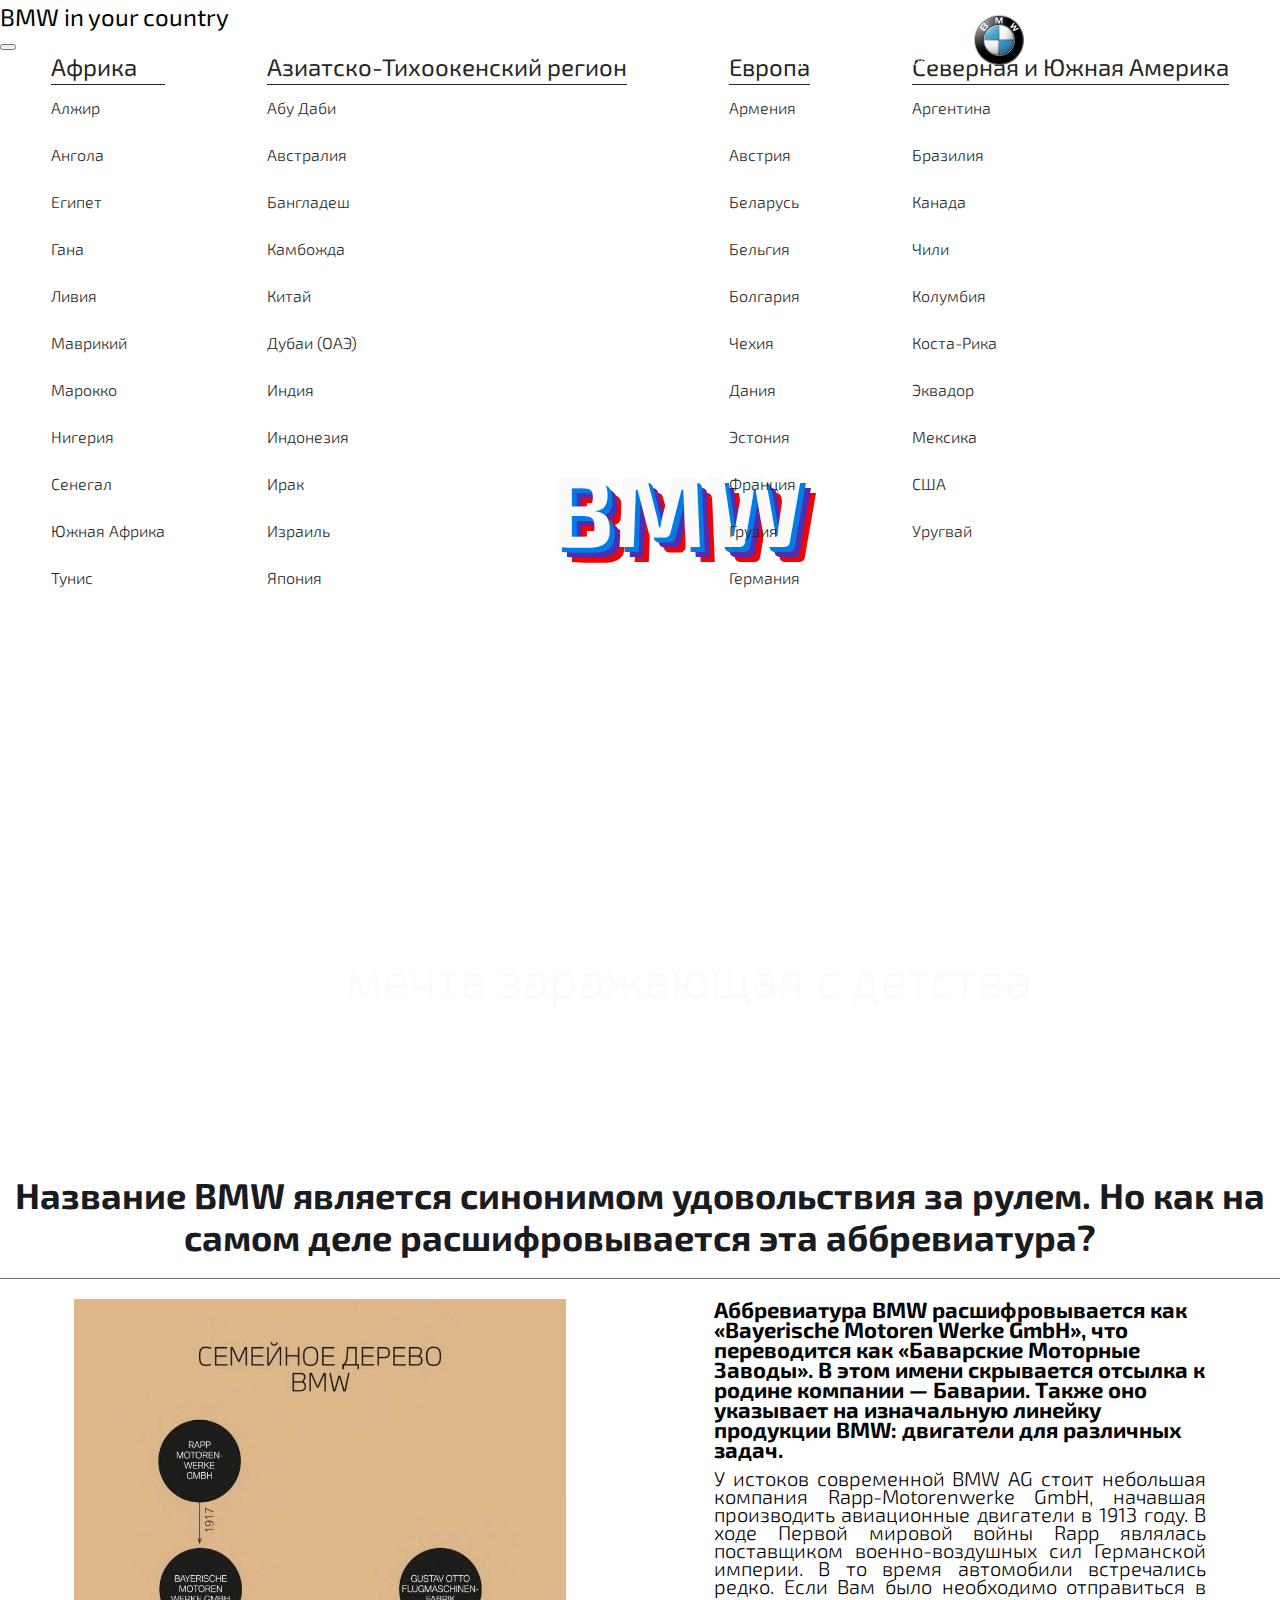
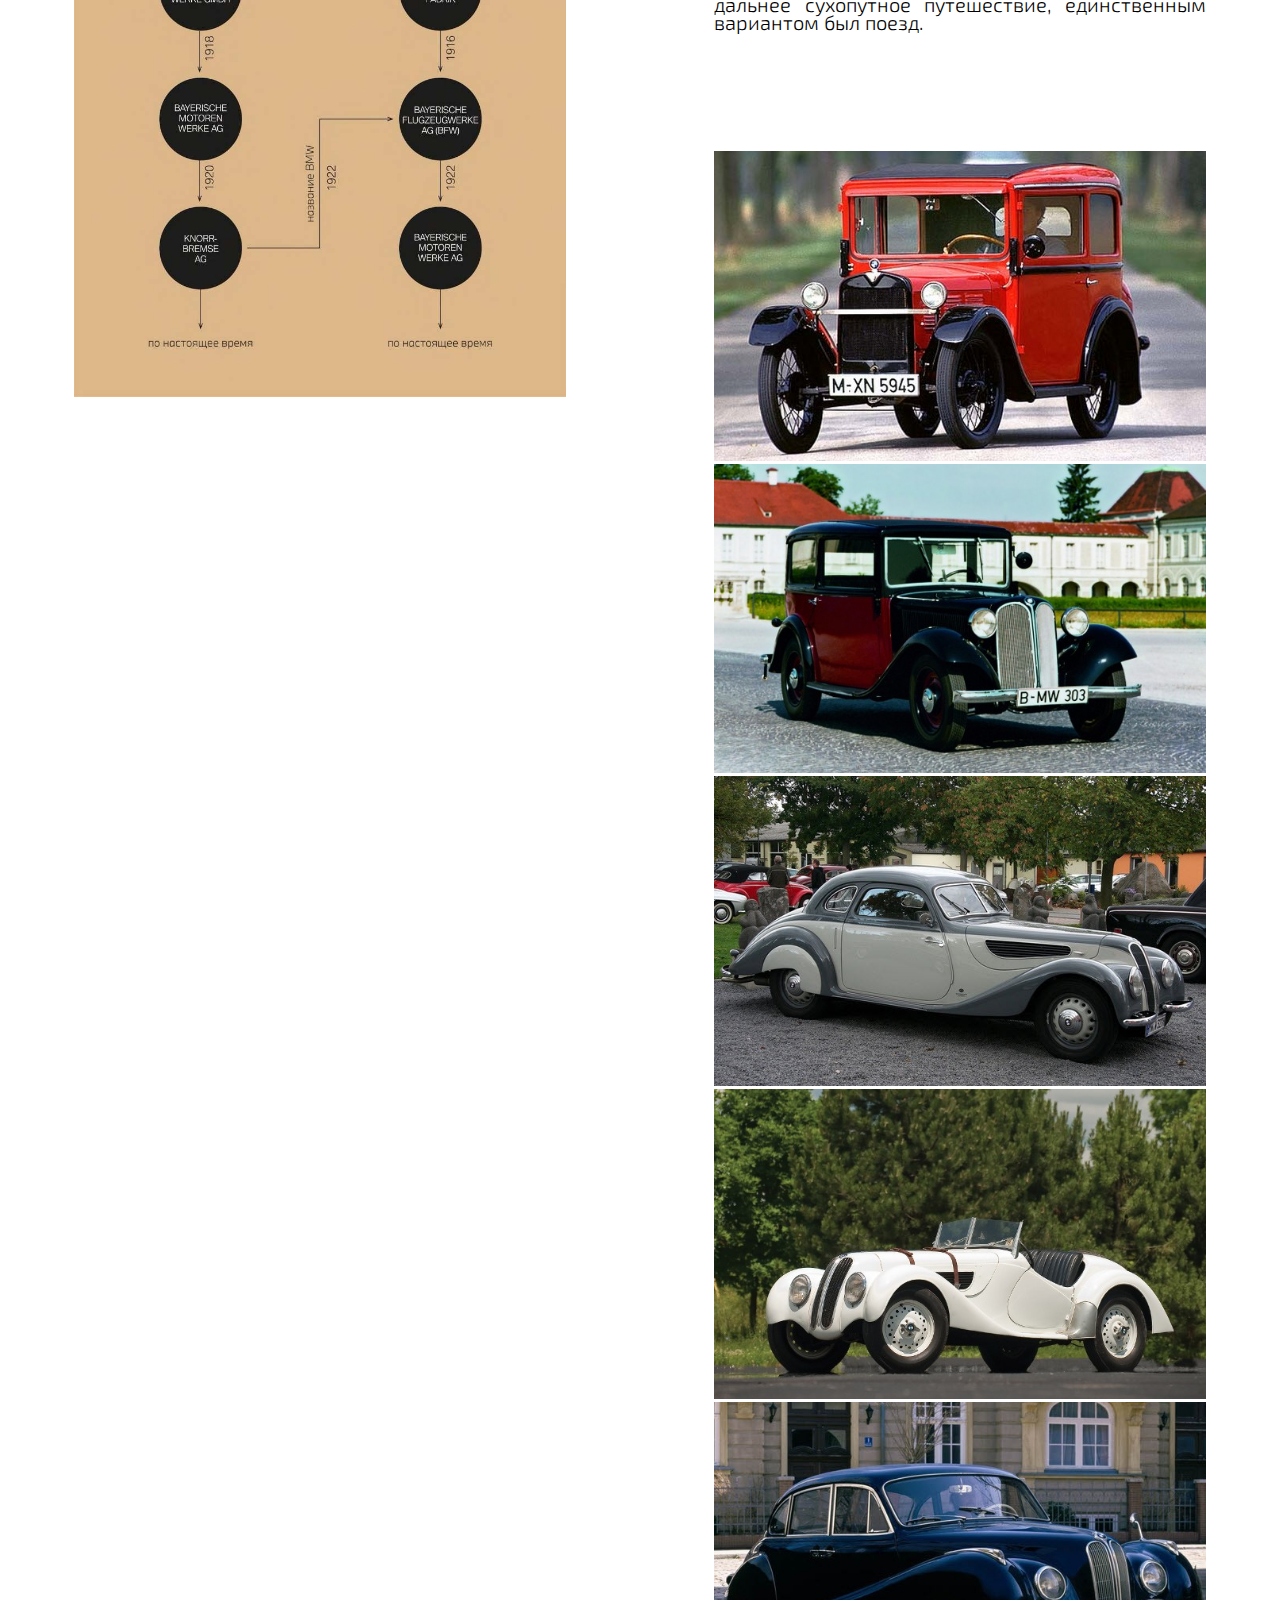
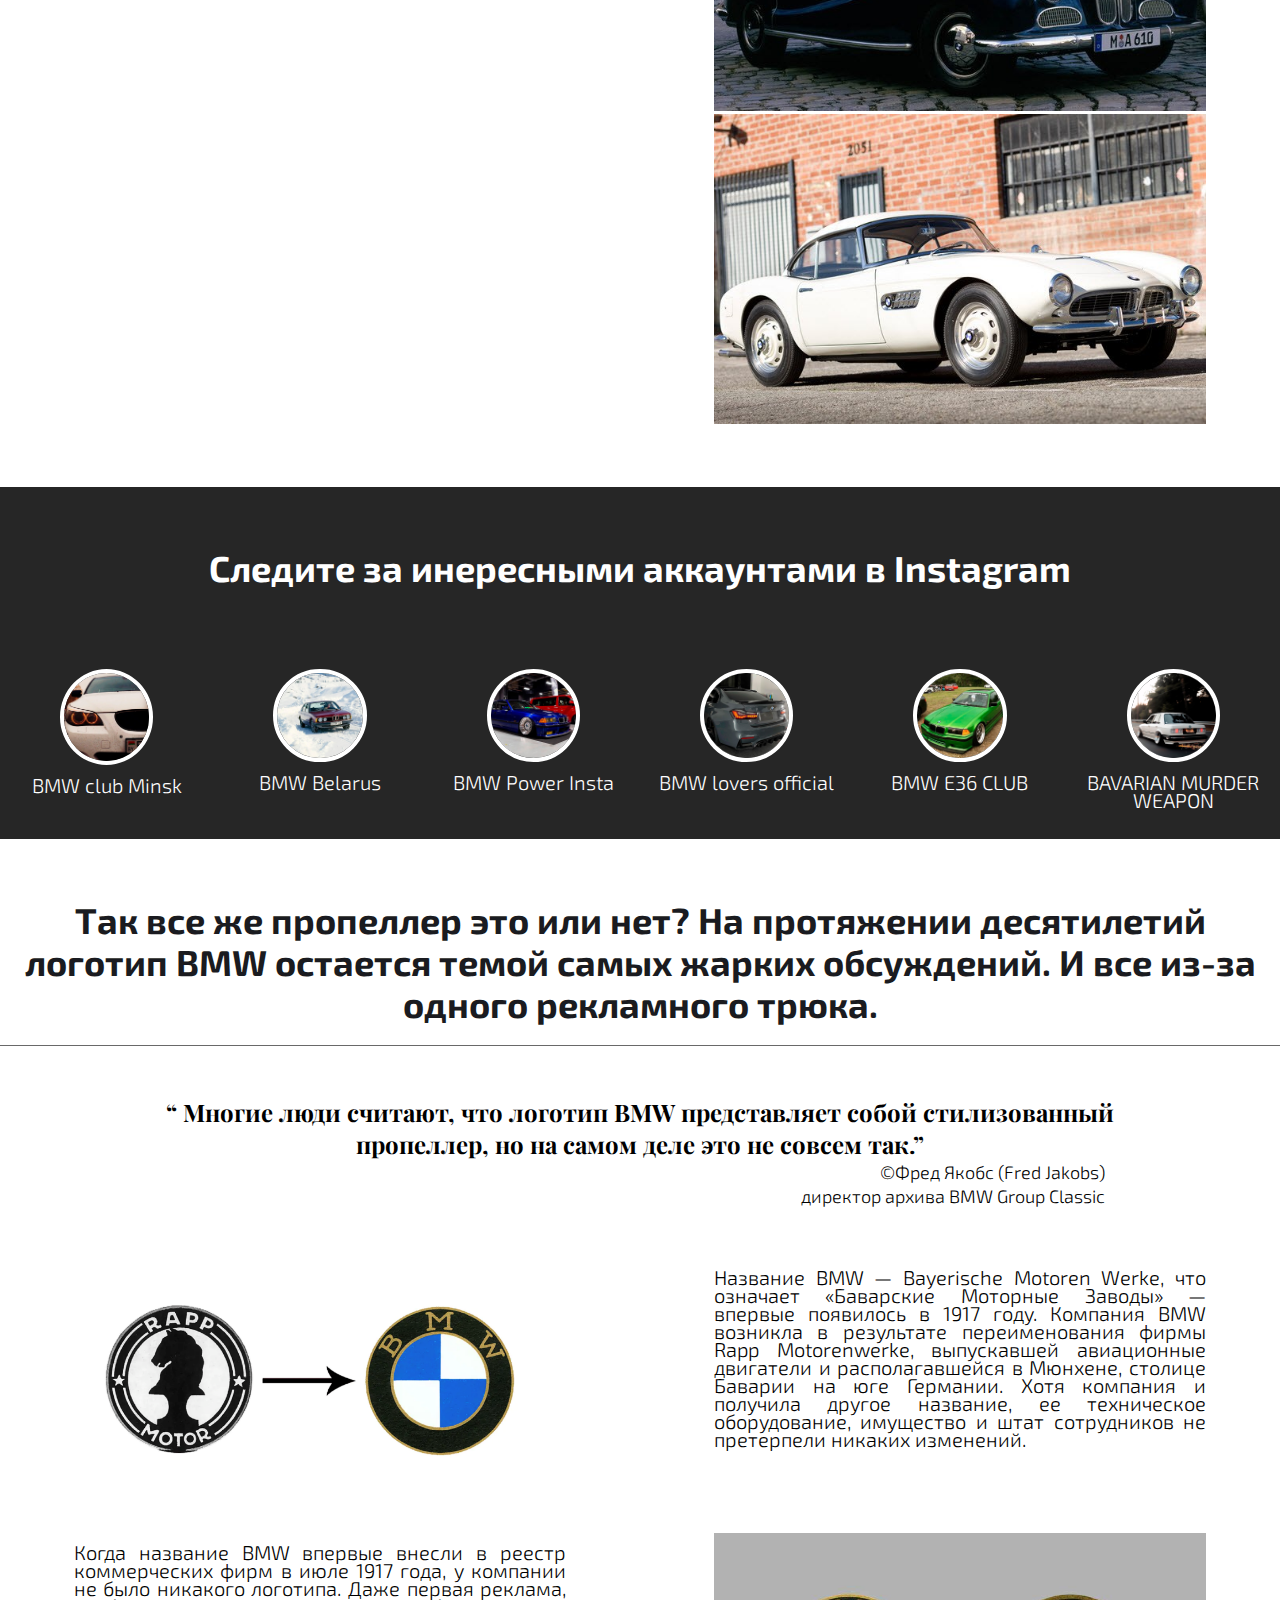
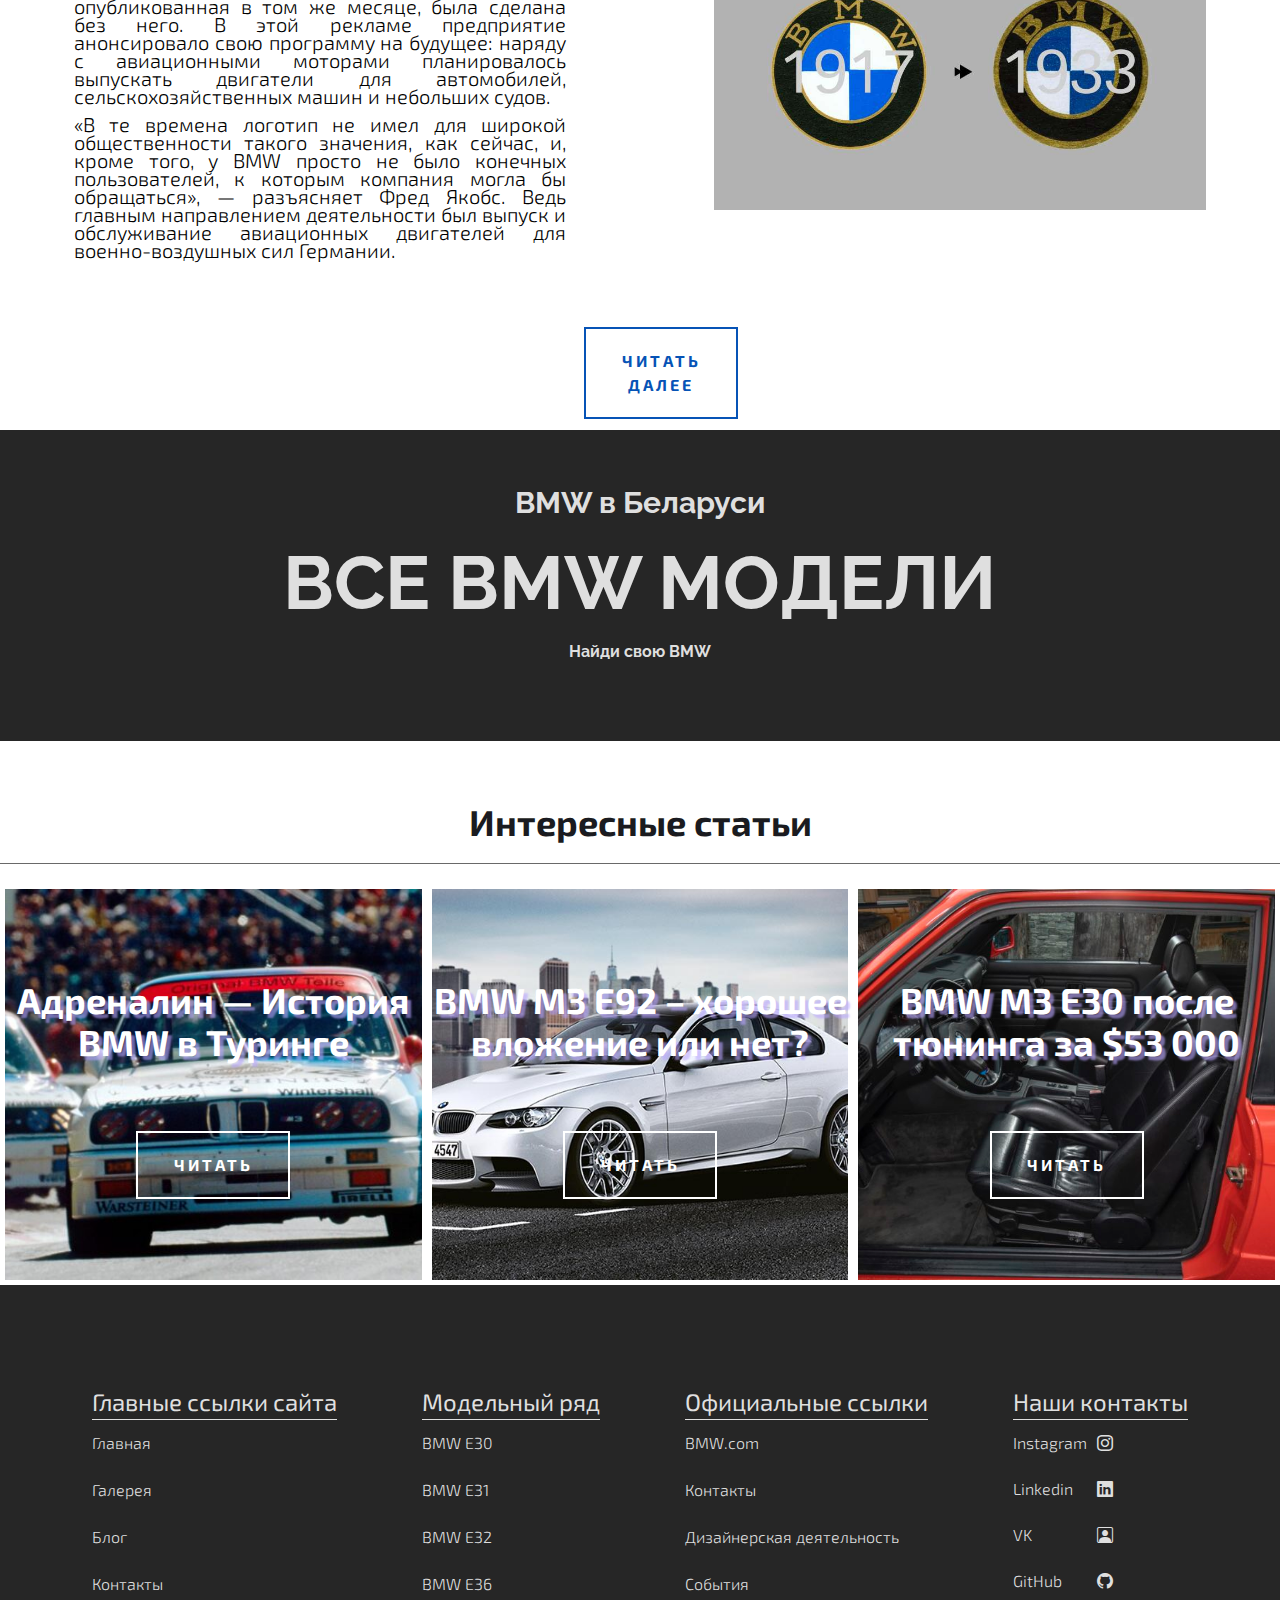
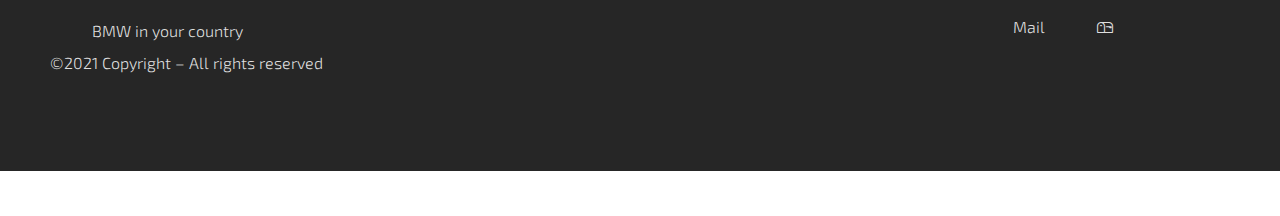
==== index.html @ c8141fc9 "re-reload" ====
<!DOCTYPE html>
<html lang="ru">
<head>
    <meta charset="UTF-8">
    <meta name="viewport" content="width=device-width, initial-scale=1">
    <title>BMW Blog</title>
    <link href="https://cdn.jsdelivr.net/npm/bootstrap@5.0.0-beta1/dist/css/bootstrap.min.css" rel="stylesheet" integrity="sha384-giJF6kkoqNQ00vy+HMDP7azOuL0xtbfIcaT9wjKHr8RbDVddVHyTfAAsrekwKmP1" crossorigin="anonymous">
    <link rel="stylesheet" href="https://cdn.jsdelivr.net/npm/bootstrap-icons@1.3.0/font/bootstrap-icons.css">
    <link rel="stylesheet" href="style/reset.css">
    <link rel="stylesheet" href="style/normalize.css">
    <link rel="stylesheet" href="style/style_main.css">
    <link rel="stylesheet" href="style/media_main.css">
</head>
<body>

<header>
    <nav class="mainNavigator">
        <ul>
            <li><a href="index.html" title="Главная" target="_blank">Главная</a></li>
            <li class="hovering">
                <span id="models">Модели</span>
                <div class="model">
                    <a href="BMW_E30.html" class="series" target="_blank" title="BMW E30">BMW E30</a>
                    <a href="BMW_E31.html" class="series" target="_blank" title="BMW E31">BMW E31</a>
                    <a href="BMW_E32.html" class="series" target="_blank" title="BMW E32">BMW E32</a>
                    <a href="BMW_E36.html" class="series" target="_blank" title="BMW E36">BMW E36</a>
                </div>
            </li>
            <li><a href="galary.html" title="Галерея">Галерея</a></li>
            <li><a href="blog.html" title="Блог">Блог</a></li>
            <li class="boder"><a href="contact.html" title="Контакты">Контакты</a></li>
            <li><a href="#" class="endList " title="BMW in your country" data-bs-toggle="modal" data-bs-target="#exampleModal">
                <span>BMW in your country</span>
                <svg xmlns="http://www.w3.org/2000/svg" xmlns:xlink="http://www.w3.org/1999/xlink" height="1015" viewBox="-.68 -.847 1015 1015" width="1015">
                    <linearGradient id="a" gradientUnits="userSpaceOnUse" x1="-74.1968" x2="1001.2502" y1="-54.6484" y2="984.5881">
                        <stop offset="0" stop-color="#dff4ff"/>
                        <stop offset=".0984" stop-color="#d6eaf5"/>
                        <stop offset=".2678" stop-color="#bfd0d9"/>
                        <stop offset=".4879" stop-color="#98a5ac"/>
                        <stop offset=".7469" stop-color="#646b6e"/>
                        <stop offset="1" stop-color="#2b2b2b"/>
                    </linearGradient>
                    <radialGradient id="b" cx="-6.3174" cy="33.522" gradientUnits="userSpaceOnUse" r="720.1076">
                        <stop offset="0" stop-color="#fff"/>
                        <stop offset=".3064" stop-color="#a8a8a8"/>
                        <stop offset=".6461" stop-color="#4f4f4f"/>
                        <stop offset=".8853" stop-color="#161616"/>
                        <stop offset="1"/>
                    </radialGradient>
                    <linearGradient id="c" gradientTransform="matrix(-1 0 0 -1 930.9756 1169.3057)" gradientUnits="userSpaceOnUse" x1="54.041" x2="738.989" y1="304.8472" y2="966.7329">
                        <stop offset="0" stop-color="#dff4ff"/>
                        <stop offset=".0855" stop-color="#d6eaf5"/>
                        <stop offset=".2327" stop-color="#bed0d9"/>
                        <stop offset=".4239" stop-color="#96a4ac"/>
                        <stop offset=".6516" stop-color="#5f686d"/>
                        <stop offset=".9075" stop-color="#1a1d1e"/>
                        <stop offset="1"/>
                    </linearGradient>
                    <linearGradient id="d">
                        <stop offset="0" stop-color="#fff"/>
                        <stop offset=".3102" stop-color="#fdfdfd"/>
                        <stop offset=".4505" stop-color="#f6f6f6"/>
                        <stop offset=".5567" stop-color="#e9e9e9"/>
                        <stop offset=".6456" stop-color="#d7d7d7"/>
                        <stop offset=".7238" stop-color="#bfbfbf"/>
                        <stop offset=".7944" stop-color="#a2a2a2"/>
                        <stop offset=".8593" stop-color="#808080"/>
                        <stop offset=".9199" stop-color="#575757"/>
                        <stop offset=".9746" stop-color="#2b2b2b"/>
                        <stop offset="1" stop-color="#141414"/>
                    </linearGradient>
                    <radialGradient id="e" cx="-135.6465" cy="-39.812" gradientUnits="userSpaceOnUse" r="1730.3135" xlink:href="#d"/>
                    <radialGradient id="f" cx="-135.7231" cy="-39.8115" gradientUnits="userSpaceOnUse" r="1730.4609" xlink:href="#d"/>
                    <radialGradient id="g" cx="-135.8174" cy="-40.3198" gradientUnits="userSpaceOnUse" r="1731.7866" xlink:href="#d"/>
                    <linearGradient id="h">
                        <stop offset="0" stop-color="#e6e6e6"/>
                        <stop offset=".1045" stop-color="#d6d6d6"/>
                        <stop offset=".3074" stop-color="#adadad"/>
                        <stop offset=".5884" stop-color="#6c6c6c"/>
                        <stop offset=".9335" stop-color="#121212"/>
                        <stop offset="1"/>
                    </linearGradient>
                    <radialGradient id="i" cx="174.2534" cy="200.0752" gradientUnits="userSpaceOnUse" r="466.7181" xlink:href="#h"/>
                    <radialGradient id="j" cx="301.9058" cy="262.8477" gradientUnits="userSpaceOnUse" r="678.7418">
                        <stop offset="0" stop-color="#fff"/>
                        <stop offset=".3435" stop-color="#fdfdfd"/>
                        <stop offset=".4814" stop-color="#f6f6f6"/>
                        <stop offset=".5824" stop-color="#eaeaea"/>
                        <stop offset=".6654" stop-color="#d8d8d8"/>
                        <stop offset=".7373" stop-color="#c2c2c2"/>
                        <stop offset=".8016" stop-color="#a6a6a6"/>
                        <stop offset=".8602" stop-color="#848484"/>
                        <stop offset=".9126" stop-color="#5f5f5f"/>
                        <stop offset=".9494" stop-color="#404040"/>
                        <stop offset=".9566" stop-color="#404040"/>
                        <stop offset="1" stop-color="#404040"/>
                        <stop offset="1"/>
                    </radialGradient>
                    <linearGradient id="k">
                        <stop offset=".1685" stop-color="#fff"/>
                        <stop offset=".1957" stop-color="#e0eff7"/>
                        <stop offset=".2406" stop-color="#b2d9ec"/>
                        <stop offset=".2872" stop-color="#8bc5e2"/>
                        <stop offset=".335" stop-color="#6bb5da"/>
                        <stop offset=".3844" stop-color="#52a9d4"/>
                        <stop offset=".4359" stop-color="#41a0cf"/>
                        <stop offset=".4911" stop-color="#369bcd"/>
                        <stop offset=".5562" stop-color="#39c"/>
                        <stop offset=".606" stop-color="#3396c8"/>
                        <stop offset=".6553" stop-color="#328ebc"/>
                        <stop offset=".7045" stop-color="#3180a8"/>
                        <stop offset=".7536" stop-color="#2f6d8c"/>
                        <stop offset=".8027" stop-color="#2d5468"/>
                        <stop offset=".8512" stop-color="#2a373d"/>
                        <stop offset=".8708" stop-color="#292929"/>
                    </linearGradient>
                    <radialGradient id="l" cx="102.6182" cy="5.5596" gradientUnits="userSpaceOnUse" r="1202.0598" xlink:href="#k"/>
                    <radialGradient id="m" cx="102.6182" cy="5.5513" gradientUnits="userSpaceOnUse" r="1202.0366" xlink:href="#k"/>
                    <radialGradient id="n" cx="180.6274" cy="205.9541" gradientUnits="userSpaceOnUse" r="457.773" xlink:href="#h"/>
                    <linearGradient id="o">
                        <stop offset="0" stop-color="#f0f4ff"/>
                        <stop offset=".1086" stop-color="#ebeff9"/>
                        <stop offset=".2475" stop-color="#dce0ea"/>
                        <stop offset=".4028" stop-color="#c4c7cf"/>
                        <stop offset=".5701" stop-color="#a2a4ab"/>
                        <stop offset=".7469" stop-color="#76777c"/>
                        <stop offset=".9291" stop-color="#414243"/>
                        <stop offset="1" stop-color="#2b2b2b"/>
                    </linearGradient>
                    <linearGradient id="p" gradientUnits="userSpaceOnUse" x1="446.8354" x2="893.2535" xlink:href="#o" y1="91.6548" y2="523.0419"/>
                    <linearGradient id="q" gradientUnits="userSpaceOnUse" x1="84.4878" x2="530.9141" xlink:href="#o" y1="455.8701" y2="887.2653"/>
                    <linearGradient id="r" gradientUnits="userSpaceOnUse" x1="300.459" x2="531.948" y1="302.0415" y2="525.7363">
                        <stop offset="0" stop-color="#c2d7e8"/>
                        <stop offset=".1337" stop-color="#bacfe1"/>
                        <stop offset=".3425" stop-color="#a4bacd"/>
                        <stop offset=".6001" stop-color="#8098ac"/>
                        <stop offset=".894" stop-color="#4e697f"/>
                        <stop offset="1" stop-color="#3a566d"/>
                    </linearGradient>
                    <linearGradient id="s" gradientUnits="userSpaceOnUse" x1="184.5244" x2="626.4575" y1="356.8545" y2="783.9076">
                        <stop offset="0" stop-color="#f0f4ff"/>
                        <stop offset=".0973" stop-color="#e8ebf6"/>
                        <stop offset=".2568" stop-color="#d1d4dd"/>
                        <stop offset=".4587" stop-color="#abaeb5"/>
                        <stop offset=".6951" stop-color="#78797d"/>
                        <stop offset=".9578" stop-color="#363637"/>
                        <stop offset="1" stop-color="#2b2b2b"/>
                    </linearGradient>
                    <linearGradient id="t" gradientUnits="userSpaceOnUse" x1="510.2568" x2="665.2748" y1="515.2671" y2="665.0656">
                        <stop offset="0" stop-color="#d9def0"/>
                        <stop offset=".1229" stop-color="#d4daec"/>
                        <stop offset=".2629" stop-color="#c7cfe2"/>
                        <stop offset=".4114" stop-color="#b0bcd1"/>
                        <stop offset=".5657" stop-color="#90a1b8"/>
                        <stop offset=".7246" stop-color="#677f99"/>
                        <stop offset=".8849" stop-color="#355674"/>
                        <stop offset=".9719" stop-color="#173d5d"/>
                    </linearGradient>
                    <linearGradient id="u" gradientUnits="userSpaceOnUse" x1="351.6777" x2="793.1321" xlink:href="#o" y1="194.7759" y2="621.3665"/>
                    <path d="m506.86 0c-279.92 0-506.86 226.918-506.86 506.848 0 279.926 226.94 506.848 506.86 506.848 279.94 0 506.857-226.922 506.857-506.848.001-279.93-226.916-506.848-506.857-506.848zm0 988.352c-265.939 0-481.495-215.574-481.495-481.504 0-265.927 215.556-481.512 481.495-481.512 265.937 0 481.511 215.584 481.511 481.512 0 265.93-215.574 481.504-481.511 481.504z" fill="url(#a)"/>
                    <path d="m992.003 506.848c0 267.914-217.227 485.133-485.143 485.133-267.919 0-485.123-217.219-485.123-485.133 0-267.929 217.204-485.133 485.123-485.133 267.916 0 485.143 217.204 485.143 485.133z" fill="#333"/>
                    <path d="m988.371 506.848c0 265.93-215.574 481.504-481.511 481.504-265.939 0-481.495-215.574-481.495-481.504 0-265.927 215.556-481.512 481.495-481.512 265.937 0 481.511 215.585 481.511 481.512z" fill="url(#b)"/>
                    <path d="m829.676 506.848c0 178.28-144.53 322.803-322.815 322.803-178.289 0-322.819-144.522-322.819-322.803 0-178.289 144.53-322.816 322.819-322.816 178.285 0 322.815 144.528 322.815 322.816z" fill="url(#c)"/>
                    <polygon points="519.79 175.308 553.324 86.431 553.324 175.308 578.792 175.308 578.792 48.021 540.518 48.021 505.704 139.157 506.035 139.157 471.223 48.021 432.947 48.021 432.947 175.308 458.416 175.308 458.416 86.431 491.949 175.308"/>
                    <polygon points="869.313 232.384 825.798 295.831 894.146 262.216 912.684 284.447 805.115 338.459 783.379 312.144 825.077 249.275 824.83 248.965 755.473 278.651 733.489 252.513 806.021 156.469 824.563 178.712 779.146 239.871 849.433 208.522"/>
                    <path d="m281.427 208.068c-10.251-9.951-26.069-12.951-40.939-3.733 2.847-7.363 1.691-14.858.186-19.015-6.414-11.662-8.662-13.137-13.899-17.561-17.097-14.324-35.082-2.093-47.93 13.219l-62.116 74.028 97.651 81.925 65.5-78.047c14.971-17.838 17.282-35.523 1.547-50.816zm-126.321 35.7l37.311-44.464c4.33-5.146 14.106-4.94 20.375.341 6.908 5.795 6.928 14.002 2.289 19.54l-36.896 43.95zm102.934 7.393l-38.896 46.353-24.355-20.47 39.185-46.711c4.434-5.281 14.313-6.817 20.974-1.229 7.505 6.312 8.247 15.912 3.092 22.057z" fill="#333"/>
                    <polygon fill="url(#e)" points="520.06 170.39 553.592 81.515 553.592 170.39 579.063 170.39 579.063 43.103 540.784 43.103 505.973 134.236 506.303 134.236 471.491 43.103 433.212 43.103 433.212 170.39 458.683 170.39 458.683 81.515 492.218 170.39"/>
                    <polygon fill="url(#f)" points="869.563 223.844 826.067 287.293 894.413 253.667 912.934 275.909 805.38 329.921 783.645 303.596 825.345 240.735 825.1 240.416 755.72 270.114 733.759 243.963 806.291 147.93 824.83 170.164 779.419 231.322 849.68 199.985"/>
                    <path d="m276.868 205.563c-10.23-9.951-26.069-12.953-40.916-3.743 2.824-7.364 1.67-14.86.166-18.996-6.415-11.682-8.642-13.137-13.923-17.57-17.096-14.333-35.059-2.095-47.887 13.231l-62.139 74.016 97.653 81.926 65.499-78.059c14.953-17.839 17.282-35.512 1.547-50.805zm-126.317 35.698l37.307-44.453c4.312-5.155 14.086-4.949 20.376.319 6.909 5.806 6.93 14.023 2.268 19.54l-36.873 43.959zm102.952 7.393l-38.896 46.352-24.398-20.47 39.207-46.721c4.433-5.269 14.291-6.806 20.953-1.216 7.547 6.32 8.29 15.9 3.134 22.055z" fill="url(#g)"/>
                    <path d="m194.788 506.852c0-172.358 139.724-312.082 312.073-312.082 172.367 0 312.072 139.724 312.072 312.082 0 172.351-139.705 312.071-312.072 312.071-172.35 0-312.073-139.72-312.073-312.071z" fill="url(#i)"/>
                    <path d="m203.759 506.852c0-167.399 135.702-303.112 303.102-303.112s303.12 135.712 303.12 303.112c0 167.401-135.721 303.113-303.12 303.113s-303.102-135.712-303.102-303.113z" fill="url(#j)"/>
                    <path d="m203.284 506.852h303.576v-303.575c-167.669 0-303.576 135.908-303.576 303.575z" fill="url(#l)"/>
                    <path d="m506.86 506.852v303.579c167.667 0 303.576-135.933 303.576-303.579z" fill="url(#m)"/>
                    <polygon fill="url(#n)" points="812.95 501.458 512.242 501.458 512.242 200.75 501.476 200.75 501.476 501.458 200.768 501.458 200.768 512.225 501.476 512.225 501.476 812.942 512.242 812.942 512.242 512.225 812.95 512.225"/>
                    <path d="m512.242 209.267c160.141 2.848 289.366 132.062 292.232 292.191h5.36c-2.863-163.099-134.482-294.736-297.593-297.583v5.392z" fill="url(#p)"/>
                    <path d="m208.729 501.418c2.845-160.347 132.256-289.747 292.604-292.604v-5.383c-163.336 2.856-295.12 134.669-297.987 297.986h5.383z" fill="#c2d7e8"/>
                    <path d="m501.476 804.433c-160.139-2.844-289.364-132.069-292.211-292.208h-5.381c2.866 163.108 134.484 294.75 297.593 297.594v-5.386z" fill="url(#q)"/>
                    <path d="m804.475 512.225c-2.866 160.139-132.092 289.364-292.232 292.208v5.386c163.11-2.844 294.747-134.485 297.593-297.594z" fill="#12404f"/>
                    <polygon fill="url(#r)" points="495.724 203.432 495.724 495.551 203.614 495.551 203.614 501.315 495.724 501.315 501.476 501.315 501.476 495.551 501.476 203.432"/>
                    <polygon fill="url(#s)" points="495.229 806.995 495.229 518.391 206.029 518.391 206.029 512.7 495.229 512.7 500.92 512.7 500.92 518.391 500.92 806.995"/>
                    <polygon fill="url(#t)" points="518.409 806.995 518.409 518.391 807.011 518.391 807.011 512.7 518.409 512.7 512.737 512.7 512.737 518.391 512.737 806.995"/>
                    <polygon fill="url(#u)" points="518.409 206.011 518.409 494.613 807.011 494.613 807.011 500.295 518.409 500.295 512.737 500.295 512.737 494.613 512.737 206.011"/>
                </svg>
            </a></li>
        </ul>
        <div class="line"></div>
    </nav>
    <div class="smallNavigator">
        <div class="hamMenu">
            <div class="hamburger-menu">
                <input id="menu__toggle" type="checkbox" />
                <label class="menu__btn" for="menu__toggle">
                    <span></span>
                </label>
                <ul class="menu__box">
                    <li><a href="index.html" class="menu__item" title="Главная">Главная</a></li>
                    <li><a href="BMW_E30.html" class="menu__item" title="BMW E30">BMW E30</a></li>
                    <li><a href="BMW_E31.html" class="menu__item" title="BMW E31">BMW E31</a></li>
                    <li><a href="BMW_E32.html" class="menu__item" title="BMW E32">BMW E32</a></li>
                    <li><a href="BMW_E36.html" class="menu__item" title="BMW E36">BMW E36</a></li>
                    <li><a href="galary.html" class="menu__item" title="Галерея">Галерея</a></li>
                    <li><a href="blog.html" class="menu__item" title="Блог">Блог</a></li>
                    <li><a href="contact.html" class="menu__item" title="Контакты">Контакты</a></li>
                </ul>
            </div>
        </div>
        <div class="bmwInCountry">
            <a href="#" class="endList " title="BMW in your country" data-bs-toggle="modal" data-bs-target="#exampleModal">
                <svg width="350px" height="350px" viewBox="0 0 53 53" version="1.1" xmlns="http://www.w3.org/2000/svg" xmlns:xlink="http://www.w3.org/1999/xlink">
                    <!-- Generator: Sketch 62 (91390) - https://sketch.com -->
                    <title>BMW-logo-grey-fallback-53px</title>
                    <desc>Created with Sketch.</desc>
                    <g id="BMW-logo-grey-fallback-53px" stroke="none" stroke-width="1" fill="none" fill-rule="evenodd">
                        <g id="BMW-logo">
                            <g id="BMW-logo-fallback">
                                <g id="BMW_Grey-Colour_RGB-2">
                                    <g id="BMW_Grey-Colour_RGB" fill-rule="nonzero">
                                        <path d="M26.5,0 C11.8648577,0 0,11.8648577 0,26.5 C0,41.1351423 11.8648577,53 26.5,53 C41.1351423,53 53,41.1351423 53,26.5 C53,11.8648577 41.1351423,0 26.5,0 L26.5,0 Z M51.2767521,26.5 C51.2767521,40.1831491 40.1847072,51.2767521 26.5,51.2767521 C12.8152928,51.2767521 1.72324788,40.1831491 1.72324788,26.5 C1.72324788,12.8168509 12.8168509,1.72324788 26.5,1.72324788 C40.1831491,1.72324788 51.2767521,12.8168509 51.2767521,26.5 Z" id="Shape" fill="#6F6F6F"></path>
                                        <path d="M26.5,10.7962963 L26.5,11.6573064 L26.5,11.6573064 C34.6834887,11.6573064 41.3426936,18.3149544 41.3426936,26.5 L42.2037037,26.5 C42.2037037,17.8276195 35.1723805,10.7962963 26.5,10.7962963 L26.5,10.7962963 M26.5,41.3426936 C18.3165113,41.3426936 11.6573064,34.6850456 11.6573064,26.5 L10.7962963,26.5 C10.7962963,35.1723805 17.8276195,42.2037037 26.5,42.2037037" id="Shape" fill="#6F6F6F"></path>
                                        <g id="Group" transform="translate(7.197531, 3.271605)" fill="#6F6F6F">
                                            <path d="M31.9907293,12.0458337 C32.3503156,12.4292226 32.8686803,13.0475919 33.159774,13.4232513 L38.5208791,10.0438631 C38.2531352,9.69603039 37.8266129,9.16732465 37.5074995,8.79475716 L34.1124442,11.0239784 L33.8805033,11.2218566 L34.0532915,10.971417 L35.5523462,8.00015263 L34.492267,6.94737892 L31.4988277,8.43610297 L31.2466502,8.60770045 L31.4474582,8.37735789 L33.6937052,5.00724529 C33.2983159,4.67332587 32.9184931,4.36723308 32.4343748,3.9962115 L29.0315362,9.31573328 C29.4627285,9.64501492 30.030906,10.1288889 30.3936056,10.4581705 L33.5971929,8.80712454 L33.8026707,8.65716999 L33.6516756,8.86123185 L31.9907293,12.0458337 Z" id="W_61_"></path>
                                            <path d="M19.8255038,5.30406254 L21.2903121,2.04525641 L21.3837112,1.75616877 L21.3572481,2.0576238 L21.5113565,6.41248949 C22.0250513,6.46041311 22.5558692,6.53152557 23.0789038,6.61809727 L22.8407363,0.16850563 C22.1091104,0.0881176231 21.3805979,0.0309184643 20.6520853,0 L19.2090701,3.55716931 L19.1577006,3.82152218 L19.1063311,3.55716931 L17.6648726,0 C16.93636,0.0309184643 16.2078475,0.0881176231 15.4762216,0.16850563 L15.2380541,6.61809727 C15.7610887,6.53152557 16.2919066,6.46195903 16.8056014,6.41248949 L16.9597098,2.0576238 L16.9332467,1.75616877 L17.0266458,2.04525641 L18.4914541,5.30406254 L19.8255038,5.30406254 Z" id="M_61_"></path>
                                            <path d="M7.97783503,10.4442572 C8.82465303,9.55844322 9.30410145,8.53504206 8.45728345,7.55801859 C7.99651483,7.02776692 7.22285942,6.91182268 6.58151932,7.17308371 L6.51769663,7.19781848 L6.53793309,7.14216524 C6.63288879,6.89017976 6.69359817,6.08629969 6.00400189,5.53131325 C5.66776533,5.26077669 5.24591298,5.16029168 4.81939068,5.20357753 C4.02394215,5.28396554 3.41217841,5.82349274 1.74656213,7.66777913 C1.24376394,8.22431149 0.512138092,9.10239588 0.0731625846,9.67129562 C0.0731625846,9.67129562 4.6481591,13.9813295 4.6481591,13.9813295 C6.16433692,12.3148243 6.78232726,11.6949091 7.97783503,10.4442572 Z M2.00807945,9.38993759 C2.92961669,8.27068919 3.90875,7.25501764 4.35239546,6.8530776 C4.49249403,6.7263119 4.6450458,6.59954619 4.83028724,6.55007665 C5.13072083,6.46814272 5.44049432,6.6799342 5.51054361,6.986027 C5.58059289,7.29366572 5.38601155,7.5858452 5.1696371,7.82700923 C4.68240542,8.37272012 2.89537037,10.2293739 2.89537037,10.2293739 C2.89537037,10.2293739 2.00807945,9.38993759 2.00807945,9.38993759 Z M3.79978445,11.0780857 C3.79978445,11.0780857 5.54011997,9.2508045 6.10829749,8.66644553 C6.33401185,8.43455705 6.47878037,8.29387804 6.63444544,8.2181278 C6.83525339,8.12073464 7.05474114,8.10063763 7.25087913,8.23049518 C7.44390382,8.35880681 7.53263292,8.57987383 7.48437674,8.79939493 C7.42678067,9.06065595 7.21196286,9.30954959 7.03450468,9.49969814 C6.79478047,9.75477547 4.73066159,11.9484405 4.72754829,11.9515324 L3.79978445,11.0780857 Z" id="B_x5F_22d_61_"></path>
                                        </g>
                                        <path d="M26.5,10.7962963 L26.5,26.5 L10.7962963,26.5 C10.7962963,17.8213916 17.8213916,10.7962963 26.5,10.7962963 Z" id="Path" fill="#0166B1"></path>
                                        <path d="M42.2037037,26.5 C42.2037037,35.1786084 35.1786084,42.2037037 26.5,42.2037037 L26.5,26.5 L42.2037037,26.5 Z" id="Path" fill="#0166B1"></path>
                                    </g>
                                </g>
                            </g>
                        </g>
                    </g>
                </svg>
            </a>
        </div>
    </div>
    <div class="modal " id="exampleModal" tabindex="-1" aria-labelledby="exampleModalLabel" aria-hidden="true">
        <div class="modal-dialog modal-fullscreen">
            <div class="modal-content">
                <div class="modal-header">
                    <h5 class="modal-title" id="exampleModalLabel">BMW in your country</h5>
                    <button type="button" class="btn-close" data-bs-dismiss="modal" aria-label="Close"></button>
                </div>
                <div class="modal-body">
                    <div class="africa">
                        <h2>Африка</h2>
                        <ul>
                            <li><a href="https://www.bmw.tm.dz/fr/index.html" target="_blank" title="Алжир">Алжир</a></li>
                            <li><a href="https://www.bmw.co.ao/pt/index.html?tl=grp-wdpl-bcom-mix-mn-.-nscf-.-.-" target="_blank" title="Ангола">Ангола</a></li>
                            <li><a href="https://www.bmw-eg.com/en/index.html?tl=grp-wdpl-bcom-mix-mn-.-nscf-.-.-" target="_blank" title="Египет">Египет</a></li>
                            <li><a href="https://www.bmw-ghana.com/en/index.html?tl=grp-wdpl-bcom-mix-mn-.-nscf-.-.-" target="_blank" title="Гана">Гана</a></li>
                            <li><a href="https://www.bmw.ly/en/index.html?tl=grp-wdpl-bcom-mix-mn-.-nscf-.-.-" target="_blank" title="Ливия">Ливия</a></li>
                            <li><a href="https://www.bmw.mu/en/index.html?tl=grp-wdpl-bcom-mix-mn-.-nscf-.-.-" target="_blank" title="Маврикий">Маврикий</a></li>
                            <li><a href="https://www.bmw.ma/fr/index.html?tl=grp-wdpl-bcom-mix-mn-.-nscf-.-.-" target="_blank" title="Марокко">Марокко</a></li>
                            <li><a href="https://www.bmw-nigeria.com/en/index.html?tl=grp-wdpl-bcom-mix-mn-.-nscf-.-.-" target="_blank" title="Нигерия">Нигерия</a></li>
                            <li><a href="https://www.bmw.sn/fr/index.html?tl=grp-wdpl-bcom-mix-mn-.-nscf-.-.-" target="_blank" title="Сенегал">Сенегал</a></li>
                            <li><a href="https://www.bmw.co.za/en/index.html?tl=grp-wdpl-bcom-mix-mn-.-nscf-.-.-" target="_blank" title="Южная Африка">Южная Африка</a></li>
                            <li><a href="https://www.bmw-tunisia.com/fr/index.html?tl=grp-wdpl-bcom-mix-mn-.-nscf-.-.-" target="_blank" title="Тунис">Тунис</a></li>
                        </ul>
                    </div>
                    <div class="asia">
                        <h2>Азиатско-Тихоокенский регион</h2>
                        <ul>
                            <li><a href="https://www.bmw-abudhabi.com/en/index.html?tl=grp-wdpl-bcom-mix-mn-.-nscf-.-.-" target="_blank" title="Абу Даби">Абу Даби</a></li>
                            <li><a href="https://www.bmw.com.au/en/index.html?tl=grp-wdpl-bcom-mix-mn-.-nscf-.-.-" target="_blank" title="Австралия">Австралия</a></li>
                            <li><a href="https://www.bmw.com.bd/en/index.html?" target="_blank" title="Бангладеш">Бангладеш</a></li>
                            <li><a href="https://www.bmw.com.kh/en/index.html" target="_blank" title="Камбожда">Камбожда</a></li>
                            <li><a href="https://www.bmw.com.cn/zh/index.html?tl=grp-wdpl-bcom-mix-mn-.-nscf-.-.-" target="_blank" title="Китай">Китай</a></li>
                            <li><a href="https://www.bmw-dubai.com/en/index.html?tl=grp-wdpl-bcom-mix-mn-.-nscf-.-.-" target="_blank" title="Дубаи (ОАЭ)">Дубаи (ОАЭ)</a></li>
                            <li><a href="https://www.bmw.in/en/index.html?tl=grp-wdpl-bcom-mix-mn-.-nscf-.-.-" target="_blank" title="Индия">Индия</a></li>
                            <li><a href="https://www.bmw.co.id/en/index.html?tl=grp-wdpl-bcom-mix-mn-.-nscf-.-.-" target="_blank" title="Индонезия">Индонезия</a></li>
                            <li><a href="https://www.bmw-iraq.com/en/index.html?tl=grp-wdpl-bcom-mix-mn-.-nscf-.-.-" target="_blank" title="Ирак">Ирак</a></li>
                            <li><a href="https://www.bmw.co.il/he/index.html?tl=grp-wdpl-bcom-mix-mn-.-nscf-.-.-" target="_blank" title="Израиль">Израиль</a></li>
                            <li><a href="https://www.bmw.co.jp/ja/index.html?tl=grp-wdpl-bcom-mix-mn-.-nscf-.-.-" target="_blank" title="Япония">Япония</a></li>
                        </ul>
                    </div>
                    <div class="europ">
                        <h2>Европа</h2>
                        <ul>
                            <li><a href="https://www.bmw.am/en/index.html?tl=grp-wdpl-bcom-mix-mn-.-nscf-.-.-" target="_blank" title="Армения">Армения</a></li>
                            <li><a href="https://www.bmw.at/de/index.html?tl=grp-wdpl-bcom-mix-mn-.-nscf-.-.-" target="_blank" title="Австрия">Австрия</a></li>
                            <li><a href="https://www.bmw.by/ru/index.html?tl=grp-wdpl-bcom-mix-mn-.-nscf-.-.-" target="_blank" title="Беларусь">Беларусь</a></li>
                            <li><a href="https://www.bmw.be/fr/index.html?tl=grp-wdpl-bcom-mix-mn-.-nscf-.-.-" target="_blank" title="Бельгия">Бельгия</a></li>
                            <li><a href="https://www.bmw.bg/bg/index.html?tl=grp-wdpl-bcom-mix-mn-.-nscf-.-.-" target="_blank" title="Болгария">Болгария</a></li>
                            <li><a href="https://www.bmw.cz/cs/index.html?tl=grp-wdpl-bcom-mix-mn-.-nscf-.-.-" target="_blank" title="Чехия">Чехия</a></li>
                            <li><a href="https://www.bmw.dk/da/index.html?tl=grp-wdpl-bcom-mix-mn-.-nscf-.-.-" target="_blank" title="Дания">Дания</a></li>
                            <li><a href="https://www.bmw.ee/et/index.html?tl=grp-wdpl-bcom-mix-mn-.-nscf-.-.-" target="_blank" title="Эстония">Эстония</a></li>
                            <li><a href="https://www.bmw.fr/fr/index.html?tl=grp-wdpl-bcom-mix-mn-.-nscf-.-.-" target="_blank" title="Франция">Франция</a></li>
                            <li><a href="https://www.bmw.com.ge/en/index.html?tl=grp-wdpl-bcom-mix-mn-.-nscf-.-.-" target="_blank" title="Грузия">Грузия</a></li>
                            <li><a href="https://www.bmw.de/de/index.html?tl=grp-wdpl-bcom-mix-mn-.-nscf-.-.-" target="_blank" title="Германия">Германия</a></li>
                        </ul>
                    </div>
                    <div class="america">
                        <h2>Северная и Южная Америка</h2>
                        <ul>
                            <li><a href="https://www.bmw.com.ar/es/index.html?tl=grp-wdpl-bcom-mix-mn-.-nscf-.-.-" target="_blank" title="Аргентина">Аргентина</a></li>
                            <li><a href="https://www.bmw.com.br/pt/index.html?tl=grp-wdpl-bcom-mix-mn-.-nscf-.-.-" target="_blank" title="Бразилия">Бразилия</a></li>
                            <li><a href="https://www.bmw.ca/en/home.html?tl=grp-wdpl-bcom-mix-mn-.-nscf-.-.-" target="_blank" title="Канада">Канада</a></li>
                            <li><a href="https://www.bmw.cl/es/index.html?tl=grp-wdpl-bcom-mix-mn-.-nscf-.-.-" target="_blank" title="Чили">Чили</a></li>
                            <li><a href="https://www.bmw.com.co/es/index.html?tl=grp-wdpl-bcom-mix-mn-.-nscf-.-.-" target="_blank" title="Колумбия">Колумбия</a></li>
                            <li><a href="https://www.bmw.co.cr/es/index.html?tl=grp-wdpl-bcom-mix-mn-.-nscf-.-.-" target="_blank" title="Коста-Рика">Коста-Рика</a></li>
                            <li><a href="https://www.bmw.com.ec/es/index.html?tl=grp-wdpl-bcom-mix-mn-.-nscf-.-.-" target="_blank" title="Эквадор">Эквадор</a></li>
                            <li><a href="https://www.bmw.com.mx/es/index.html?tl=grp-wdpl-bcom-mix-mn-.-nscf-.-.-" target="_blank" title="Мексика">Мексика</a></li>
                            <li><a href="https://www.bmwusa.com/?tl=grp-wdpl-bcom-mix-mn-.-nscf-.-.-" target="_blank" title="США">США</a></li>
                            <li><a href="https://www.bmw.com.uy/es/index.html?tl=grp-wdpl-bcom-mix-mn-.-nscf-.-.-" target="_blank" title="Уругвай">Уругвай</a></li>
                        </ul>
                    </div>
                </div>
            </div>
        </div>
    </div>
    <div class="video">
        <video autoplay muted loop id="videoE36">
            <source src="video/index.mp4" type="video/mp4">
        </video>
    </div>
    <div class="mainBackground">
        <img src="img/indexPic.jpg" alt="Background Image" title="Background Image">
    </div>
    <div class="number">
        <h1>BMW</h1>
        <h2>мечта заражающая с детства</h2>
    </div>
</header>

<main>
    <article>
        <section class="prev">
            <h2>Название BMW является синонимом удовольствия за рулем. Но как на самом деле расшифровывается эта аббревиатура?</h2>
            <div class="history">
                <div>
                    <img src="img/history.jpg" alt="History tree" title="History tree">
                </div>
                <div>
                    <h3>Аббревиатура BMW расшифровывается как «Bayerische Motoren Werke GmbH», что переводится как «Баварские Моторные Заводы». В этом имени скрывается отсылка к родине компании — Баварии. Также оно указывает на изначальную линейку продукции BMW: двигатели для различных задач.</h3>
                    <p>У истоков современной BMW AG стоит небольшая компания Rapp-Motorenwerke GmbH, начавшая производить авиационные двигатели в 1913 году. В ходе Первой мировой войны Rapp являлась поставщиком военно-воздушных сил Германской империи. В то время автомобили встречались редко. Если Вам было необходимо отправиться в дальнее сухопутное путешествие, единственным вариантом был поезд.</p>
                    <div id="carouselExampleSlidesOnly" class="carousel slide" data-bs-ride="carousel" data-bs-interval="1500">
                        <div class="carousel-inner">
                            <div class="carousel-item active">
                                <img src="img/oldCar/old_1.jpeg" class="d-block w-100" alt="Old model BMW" title="Old model BMW">
                            </div>
                            <div class="carousel-item">
                                <img src="img/oldCar/old_2.jpeg" class="d-block w-100" alt="Old model BMW" title="Old model BMW">
                            </div>
                            <div class="carousel-item">
                                <img src="img/oldCar/old_3.jpeg" class="d-block w-100" alt="Old model BMW" title="Old model BMW">
                            </div>
                            <div class="carousel-item">
                                <img src="img/oldCar/old_4.jpeg" class="d-block w-100" alt="Old model BMW" title="Old model BMW">
                            </div>
                            <div class="carousel-item">
                                <img src="img/oldCar/old_5.jpeg" class="d-block w-100" alt="Old model BMW" title="Old model BMW">
                            </div>
                            <div class="carousel-item">
                                <img src="img/oldCar/old_6.jpeg" class="d-block w-100" alt="Old model BMW" title="Old model BMW">
                            </div>
                        </div>
                    </div>
                </div>
            </div>
        </section>
        <section class="inst">
            <h2>Следите за инересными аккаунтами в Instagram</h2>
            <div class="instCollections">
                <div class="instCollection">
                    <div>
                        <a href="https://www.instagram.com/bmw_club_minsk/" title="Instagramm account" target="_blank">
                                <img src="img/instAvatar/inst_1.jpg" alt="Logo instagram account" class="round" title="Logo instagram account">
                        </a>
                    </div>
                    <span>BMW club Minsk</span>
                </div>
                <div class="instCollection">
                    <div>
                        <a href="https://www.instagram.com/bmw.belarus/"  title="Instagramm account" target="_blank">
                            <img src="img/instAvatar/inst_2.jpg" alt="Logo instagram account" class="round" title="Logo instagram account">
                        </a>
                    </div>
                    <span>BMW Belarus</span>
                </div>
                <div class="instCollection">
                    <div>
                        <a href="https://www.instagram.com/bmw_power_insta/"  title="Instagramm account" target="_blank">
                            <img src="img/instAvatar/inst_3.jpg" alt="Logo instagram account" class="round" title="Logo instagram account">
                        </a>
                    </div>
                    <span>BMW Power Insta</span>
                </div>
                <div class="instCollection">
                    <div>
                        <a href="https://www.instagram.com/bmwmlovers_official/" title="Instagramm account" target="_blank">
                            <img src="img/instAvatar/inst_4.jpg" alt="Logo instagram account" class="round" title="Logo instagram account">
                        </a>
                    </div>
                    <span>BMW lovers official</span>
                </div>
                <div class="instCollection">
                    <div>
                        <a href="https://www.instagram.com/bmw.e36.c1ub/" title="Instagramm account" target="_blank">
                            <img src="img/instAvatar/inst_5.jpg" alt="Logo instagram account" class="round" title="Logo instagram account">
                        </a>
                    </div>
                    <span>BMW E36 CLUB</span>
                </div>
                <div class="instCollection">
                    <div>
                        <a href="https://www.instagram.com/brnmwn/" title="Instagramm account" target="_blank">
                            <img src="img/instAvatar/inst_6.jpg" alt="Logo instagram account" class="round" title="Logo instagram account">
                        </a>
                    </div>
                    <span>BAVARIAN MURDER WEAPON</span>
                </div>
            </div>
        </section>
        <section class="logoBMW">
            <h2>Так все же пропеллер это или нет? На протяжении десятилетий логотип BMW остается темой самых жарких обсуждений. И все из-за одного рекламного трюка.</h2>
            <blockquote>
                &#8220; Многие люди считают, что логотип BMW представляет собой стилизованный пропеллер, но на самом деле это не совсем так.&#8221;
                <cite>&#169;Фред Якобс (Fred Jakobs)</cite><cite>директор архива BMW Group Classic</cite>
            </blockquote>
            <div class="logoHistorys">
                <div class="logoHistory">
                    <div class="picture">
                        <img src="img/logo/logoBMW_1.png" alt="First logotype" title="First logotype">
                    </div>
                    <div class="text">
                        <p>
                            Название BMW — Bayerische Motoren Werke, что означает «Баварские Моторные Заводы» — впервые появилось в 1917 году. Компания BMW возникла в результате переименования фирмы Rapp Motorenwerke, выпускавшей авиационные двигатели и располагавшейся в Мюнхене, столице Баварии на юге Германии. Хотя компания и получила другое название, ее техническое оборудование, имущество и штат сотрудников не претерпели никаких изменений.
                        </p>
                    </div>
                </div>
                <div class="logoHistory">
                    <div class="text">
                        <p>
                            Когда название BMW впервые внесли в реестр коммерческих фирм в июле 1917 года, у компании не было никакого логотипа. Даже первая реклама, опубликованная в том же месяце, была сделана без него. В этой рекламе предприятие анонсировало свою программу на будущее: наряду с авиационными моторами  планировалось выпускать двигатели для автомобилей, сельскохозяйственных машин и небольших судов.
                        </p>
                        <p>
                            «В те времена логотип не имел для широкой общественности такого значения, как сейчас, и, кроме того, у BMW просто не было конечных пользователей, к которым компания могла бы обращаться», — разъясняет Фред Якобс. Ведь главным направлением деятельности был выпуск и обслуживание авиационных двигателей для военно-воздушных сил Германии.
                        </p>
                    </div>
                    <div class="picture">
                        <img src="img/logo/logoBMW_2.png" alt="Second logotype" title="Second logotype">
                    </div>
                </div>
                <div class="linkHistory" >
                    <span class="closing-button openArticle" id="openArticle"><span>Читать далее</span></span>
                </div>
                <div class="linkHistory" >
                    <span class="closing-button openArticle" id="close"><span>Закрыть</span></span>
                </div>
                <div class="hidDiv">
                    <div class="logoHistory">
                        <div class="picture">
                            <img src="img/logo/logoBMW_3.png" alt="Third logotype" title="Third logotype">
                        </div>
                        <div class="text">
                            <p>
                                Тем не менее 5 октября 1917 года молодая компания получила свой логотип. Первая эмблема BMW, которая была зарегистрирована в Имперском реестре товарных знаков Германии, сохранила круглую форму старого логотипа компании Rapp с добавлением  двух золотых линий и букв «BMW».В логотипе было необходимо отразить баварское происхождение. Поэтому четыре сектора внутреннего круга логотипа выполнены в цветах Баварии — белом и синем. Однако они размещены в обратном порядке из-за юридических ограничений того времени. Закон о товарных знаках запрещал использовать на коммерческих логотипах элементы государственных гербов и других символов власти.
                            </p>
                        </div>
                    </div>
                    <div class="logoHistory">
                        <div class="text">
                            <p>
                                Затем в 1942 году BMW уже сама связала пропеллер со своей эмблемой. В журнале BMW под названием Flugmotoren-Nachrichten («Новости авиадвигателей») появилась статья, которая только поддержала мнение о связи логотипа и вращающегося пропеллера. Статья была проиллюстрирована фотографией, на которой логотип BMW был вписан во вращающийся пропеллер.
                            </p>
                        </div>
                        <div class="picture">
                            <img src="img/logo/logoBMW_4.png" alt="Fourth logotype" title="Fourth logotype">
                        </div>
                    </div>
                    <div class="logoHistory">
                        <div class="picture">
                            <img src="img/logo/logoBMW_5.png" alt="Fifth logotype" title="Fifth logotype">
                        </div>
                        <div class="text">
                            <p>
                                Итак, в основу истории логотипа BMW положена легенда, которая продолжает жить и по сей день. «В течение долгого времени BMW почти не прилагала усилий, чтобы опровергнуть легенду об эмблеме BMW и пропеллере», — добавляет Фред Якобс. Поэтому, утверждает эксперт, нельзя назвать полностью неправыми тех, кто придерживается мнения, будто логотип BMW представляет собой стилизованный пропеллер. Хотя однозначно утверждать, что логотип BMW — это пропеллер, тоже неверно. Неоднократные повторы позволили крепко укорениться этому представлению. «Данная интерпретация была распространена в течение 90 лет, и со временем она получила определенное право на существование», — подчеркивает Якобс.
                            </p>
                        </div>
                    </div>
                    <div class="logoHistory">
                        <div class="text">
                            <p>
                                Новый логотип бренда BMW для коммуникации.
                            </p>
                            <p>Больше, чем просто обновление: новый стиль бренда BMW символизирует собой мобильность будущего.</p>
                        </div>
                        <div class="picture">
                            <img src="img/logo/logoBMW_6.png" alt="Six logotype" title="Six logotype">
                        </div>
                    </div>
                </div>

            </div>
        </section>
        <section class="carBy">
            <h2>BMW в Беларуси</h2>
            <h3>ВСЕ BMW МОДЕЛИ</h3>
            <a href="https://cars.av.by/bmw" target="_blank" title="AV BY">
                Найди свою BMW</a>
        </section>
        <section class="nowPrev">
            <h2>Интересные статьи</h2>
            <div class="nowSection">
                <div class="background_1">
                    <h3>Адреналин — История BMW в Туринге</h3>
                    <div class="link">
                        <a href="https://bmw-oldschool.ru/adrenalin-the-bmw-touring-car-story/#more-1112" class="closing-button" target="_blank" title="Article link"><span>Читать</span></a>
                    </div>
                </div>


                <div class="background_2">
                    <h3>BMW M3 E92 – хорошее вложение или нет?</h3>
                    <div class="link">
                        <a href="https://bmw3blog.ru/bmw-e90/bmw-m3-e92/" title="Article link" class="closing-button" target="_blank"><span>Читать</span></a>
                    </div>
                </div>


                <div class="background_3">
                    <h3>BMW M3 E30 после тюнинга за $53 000</h3>
                    <div class="link">
                        <a href="https://bmw3blog.ru/bmw-e30/bmw-m3-e30-%d0%bf%d0%be%d1%81%d0%bb%d0%b5-%d1%82%d1%8e%d0%bd%d0%b8%d0%bd%d0%b3%d0%b0/" title="Article link" class="closing-button" target="_blank"><span>Читать</span></a>
                    </div>
                </div>
            </div>


        </section>
    </article>
</main>

<footer>
    <nav class="footerNavigation">
        <div class="quickLinks">
            <h2>Главные ссылки сайта</h2>
            <ul>
                <li><a href="index.html" title="Главная" target="_blank">Главная</a></li>
                <li><a href="galary.html" title="Галерея" target="_blank">Галерея</a></li>
                <li><a href="blog.html" title="Блог" target="_blank">Блог</a></li>
                <li><a href="contact.html" title="Контакты" target="_blank">Контакты</a></li>
                <li><a href="#" class="endList " title="BMW in your country " data-bs-toggle="modal" data-bs-target="#exampleModal">BMW in your country </a></li>
            </ul>
        </div>
        <div class="modelsLinks">
            <h2>Модельный ряд</h2>
            <ul>
                <li><a href="BMW_E30.html" target="_blank" title="BMW E30">BMW E30</a></li>
                <li><a href="BMW_E31.html" target="_blank" title="BMW E31">BMW E31</a></li>
                <li><a href="BMW_E32.html" target="_blank" title="BMW E32">BMW E32</a></li>
                <li><a href="BMW_E36.html" target="_blank" title="BMW E36">BMW E36</a></li>
            </ul>
        </div>
        <div class="oficialLinks">
            <h2>Официальные ссылки</h2>
            <ul>
                <li><a href="https://www.bmwgroup.com/en.html" target="_blank" title="BMW.com">BMW.com</a></li>
                <li><a href="https://www.bmwgroup.com/en/general/kontakt.html" target="_blank" title="Контакты">Контакты</a></li>
                <li><a href="https://www.bmw.com/en/design.html" target="_blank" title="Дизайнерская деятельность">Дизайнерская деятельность</a></li>
                <li><a href="https://www.bmw.com/en/events-overview.html" target="_blank" title="События">События</a></li>
            </ul>
        </div>
        <div class="contacts">
            <h2>Наши контакты</h2>
            <ul>
                <li><a href="https://www.instagram.com/ia_molodec/" target="_blank" title="Instagram">Instagram <i class="bi bi-instagram"></i></a></li>
                <li><a href="https://www.linkedin.com/in/vladimir-skorohod-90977b202/" target="_blank" title="Linkedin">Linkedin<i class="bi bi-linkedin"></i></a></li>
                <li><a href="https://vk.com/mr_vl_skorohod" target="_blank" title="VK">VK<i class="bi bi-person-square"></i></a></li>
                <li><a href="https://github.com/" target="_blank" title="GitHub">GitHub<i class="bi bi-github"></i></a></li>
                <li><a href="mailto:mr.vl.skorohod@gmail.com" target="_blank" title="Mail">Mail<i class="bi bi-mailbox"></i></a></li>
            </ul>
        </div>
    </nav>
    <nav class="footerNavigation mini">
        <div class="accordion accordion-flush" id="accordionFlushExample">
            <div class="accordion-item quickLinks">
                <h2 class="accordion-header" id="flush-headingOne">
                    <button class="accordion-button collapsed" type="button" data-bs-toggle="collapse" data-bs-target="#flush-collapseOne" aria-expanded="false" aria-controls="flush-collapseOne">
                        Главные ссылки сайта
                    </button>
                </h2>
                <div id="flush-collapseOne" class="accordion-collapse collapse" aria-labelledby="flush-headingOne" data-bs-parent="#accordionFlushExample">
                    <div class="accordion-body">
                        <ul>
                            <li><a href="index.html" title="Главная" target="_blank">Главная</a></li>
                            <li><a href="galary.html" title="Галерея" target="_blank">Галерея</a></li>
                            <li><a href="blog.html" title="Блог" target="_blank">Блог</a></li>
                            <li><a href="contact.html" title="Контакты" target="_blank">Контакты</a></li>
                            <li><a href="#" class="endList " title="BMW in your country " data-bs-toggle="modal" data-bs-target="#exampleModal">BMW in your country </a></li>
                        </ul>
                    </div>
                </div>
            </div>
            <div class="accordion-item modelsLinks">
                <h2 class="accordion-header" id="flush-headingTwo">
                    <button class="accordion-button collapsed" type="button" data-bs-toggle="collapse" data-bs-target="#flush-collapseTwo" aria-expanded="false" aria-controls="flush-collapseTwo">
                        Модельный ряд
                    </button>
                </h2>
                <div id="flush-collapseTwo" class="accordion-collapse collapse" aria-labelledby="flush-headingTwo" data-bs-parent="#accordionFlushExample">
                    <div class="accordion-body">
                        <ul>
                            <li><a href="BMW_E30.html" target="_blank" title="BMW E30">BMW E30</a></li>
                            <li><a href="BMW_E31.html" target="_blank" title="BMW E31">BMW E31</a></li>
                            <li><a href="BMW_E32.html" target="_blank" title="BMW E32">BMW E32</a></li>
                            <li><a href="BMW_E36.html" target="_blank" title="BMW E36">BMW E36</a></li>
                        </ul>
                    </div>
                </div>
            </div>
            <div class="accordion-item oficialLinks">
                <h2 class="accordion-header" id="flush-headingThree">
                    <button class="accordion-button collapsed" type="button" data-bs-toggle="collapse" data-bs-target="#flush-collapseThree" aria-expanded="false" aria-controls="flush-collapseThree">
                        Официальные ссылки
                    </button>
                </h2>
                <div id="flush-collapseThree" class="accordion-collapse collapse" aria-labelledby="flush-headingThree" data-bs-parent="#accordionFlushExample">
                    <div class="accordion-body">
                        <ul>
                            <li><a href="https://www.bmwgroup.com/en.html" target="_blank" title="BMW.com">BMW.com</a></li>
                            <li><a href="https://www.bmwgroup.com/en/general/kontakt.html" target="_blank" title="Контакты">Контакты</a></li>
                            <li><a href="https://www.bmw.com/en/design.html" target="_blank" title="Дизайнерская деятельность">Дизайнерская деятельность</a></li>
                            <li><a href="https://www.bmw.com/en/events-overview.html" target="_blank" title="События">События</a></li>
                        </ul>
                    </div>
                </div>
            </div>
            <div class="accordion-item contacts">
                <h2 class="accordion-header" id="flush-headingFour">
                    <button class="accordion-button collapsed" type="button" data-bs-toggle="collapse" data-bs-target="#flush-collapseFour" aria-expanded="false" aria-controls="flush-collapseFour">
                        Наши контакты
                    </button>
                </h2>
                <div id="flush-collapseFour" class="accordion-collapse collapse" aria-labelledby="flush-headingFour" data-bs-parent="#accordionFlushExample">
                    <div class="accordion-body">
                        <ul>
                            <li><a href="https://www.instagram.com/ia_molodec/" target="_blank" title="Instagram">Instagram <i class="bi bi-instagram"></i></a></li>
                            <li><a href="https://www.linkedin.com/in/vladimir-skorohod-90977b202/" target="_blank" title="Linkedin">Linkedin<i class="bi bi-linkedin"></i></a></li>
                            <li><a href="https://vk.com/mr_vl_skorohod" target="_blank" title="VK">VK<i class="bi bi-person-square"></i></a></li>
                            <li><a href="https://github.com/" target="_blank" title="GitHub">GitHub<i class="bi bi-github"></i></a></li>
                            <li><a href="mailto:mr.vl.skorohod@gmail.com" target="_blank" title="Mail">Mail<i class="bi bi-mailbox"></i></a></li>
                        </ul>
                    </div>
                </div>
            </div>
        </div>
    </nav>
    <p>&#169;2021 Copyright – All rights reserved</p>
</footer>
<script src="https://cdn.jsdelivr.net/npm/bootstrap@5.0.0-beta1/dist/js/bootstrap.bundle.min.js" integrity="sha384-ygbV9kiqUc6oa4msXn9868pTtWMgiQaeYH7/t7LECLbyPA2x65Kgf80OJFdroafW" crossorigin="anonymous"></script>
<script src="js/script.js"></script>
<script src="http://code.jquery.com/jquery-1.8.3.js"></script>
<script src="js/jqueryHelper.js"></script>
<script>
    let link = document.querySelector("#openArticle");
    let btn = document.getElementById("close");
    let element = document.querySelector('.nowPrev');
    let article = document.querySelector(".hidDiv");
    link.addEventListener("click", function (el) {
        article.style.display = "block";
        link.style.display = "none";
        btn.style.display = "block";
    });

    let Visible = function (target) {
       let targetPosition = {
                top: window.pageYOffset + target.getBoundingClientRect().top + 400,
                left: window.pageXOffset + target.getBoundingClientRect().left,
                right: window.pageXOffset + target.getBoundingClientRect().right,
                bottom: window.pageYOffset + target.getBoundingClientRect().bottom
            },
            windowPosition = {
                top: window.pageYOffset,
                left: window.pageXOffset,
                right: window.pageXOffset + document.documentElement.clientWidth,
                bottom: window.pageYOffset + document.documentElement.clientHeight
            };

        if (targetPosition.bottom > windowPosition.top && // Если позиция нижней части элемента больше позиции верхней чайти окна, то элемент виден сверху
            targetPosition.top < windowPosition.bottom && // Если позиция верхней части элемента меньше позиции нижней чайти окна, то элемент виден снизу
            targetPosition.right > windowPosition.left && // Если позиция правой стороны элемента больше позиции левой части окна, то элемент виден слева
            targetPosition.left < windowPosition.right) { // Если позиция левой стороны элемента меньше позиции правой чайти окна, то элемент виден справа
            btn.style.display = "none";
        }
    };
    window.addEventListener('scroll', function() {
        Visible (element);
    });
    Visible (element);
    btn.addEventListener("click", function (el) {
        article.style.display = "none";
        link.style.display = "block";
        btn.style.display = "none";
    });

</script>
</body>
</html>
---- style/style_main.css ----
@import url('https://fonts.googleapis.com/css2?family=Exo+2:wght@300;400;500&display=swap');
@import url('https://fonts.googleapis.com/css2?family=Raleway:wght@500&display=swap');
@import url('https://fonts.googleapis.com/css2?family=Playfair+Display:wght@700&display=swap');
@import url("https://cdn.jsdelivr.net/npm/bootstrap-icons@1.3.0/font/bootstrap-icons.css");
header{
    position: relative;
}
.mainNavigator {
    width: 100%;
    position: absolute;
    left: 0;
    top: 0;
}

.mainNavigator ul {
    display: flex;
    padding-left: 0;
    width: 800px;
    justify-content: space-around;
    margin: 15px auto;
}
.mainNavigator li{
    list-style-type: none;
}
.mainNavigator li a{
     text-decoration: none;
     margin-left: 20px;
     color: #ffffff;
     font-family: 'Exo 2', sans-serif;
     font-weight: 300;
     vertical-align: -20px;
     transition: .3s color ease;
 }
.mainNavigator li #models{
    text-decoration: none;
    margin-left: 20px;
    color: #ffffff;
    font-family: 'Exo 2', sans-serif;
    font-weight: 300;
    vertical-align: -20px;
    transition: .3s color ease;
}

.boder{
    border-right: 2px solid #ffffff;
    padding-right: 30px;
}
.mainNavigator a span{
    color: #ffffff;
    font-family: 'Exo 2', sans-serif;
    font-weight: 300;
    font-size: 12px;
}

.mainNavigator svg {
    height: 50px;
    width: 50px;
}
.line{
    height: 2px;
    background-color: #fff;
    width: 800px;
    margin: 0 auto;
    position: relative;
    left: 0;
    top: 0;
    z-index: 1;
}
.mainNavigator a:hover:not(.endList){
    color: #0653b6;
    border-bottom: 3px solid #0653b6;
    z-index: 3;
    position: relative;
    left: 0;
    top: 0;
    padding-bottom: 32.5px;
}
.mainNavigator #models:hover{
    color: #0653b6;
    border-bottom: 3px solid #0653b6;
    z-index: 3;
    position: relative;
    left: 0;
    top: 0;
    padding-bottom: 32.5px;
}
li.hovering {
    position: relative;
    left: 0;
    top: 0;
    transition: all 10s ease 2s;
    z-index: 5;
}
.model{
    position: absolute;
    visibility: hidden;
    width: 100px;
    left: 0;
    top: 73px;
}
.hovering:hover .model{
    visibility: visible;
    display: flex;
    flex-direction: column;
}
.model a {
    padding: 10px 0;
    text-shadow: -1px -1px 1px rgba(255, 255, 255, 0.2),
    1px 1px 1px rgba(0, 0, 0, 0.6);
}
.model a:hover{
    text-shadow: none;
}

.mainNavigator a.series:hover{
    padding-bottom: 7px;
}
.smallNavigator {
    display: none;
}
.video {
    height: 90vh;
}
video {
    width: 100%;
    height: 100%;
    object-fit: cover;
    position: relative;
    z-index: -2;
}
.mainBackground {
    display: none;
}
.number h1 {
    position: absolute;
    color: rgb(250, 250, 250);
    font-family: 'Exo 2', sans-serif;
    text-align: center;
    margin: 0 auto;
    font-weight: 700;
    left: 34%;
    bottom: 50%;
    font-size: 200px;
    z-index: -1;
    text-shadow: 5px 5px 0px #017be8,
    10px 10px 0px #532cad,
    15px 15px 0px #f60100;
}
.number h2 {
    position: absolute;
    color: rgb(250, 250, 250);
    font-family: 'Exo 2', sans-serif;
    text-align: center;
    margin: 0 auto;
    font-weight: 300;
    left: 5%;
    bottom: 10%;
    font-size: 100px;
    z-index: -1;
}

/*-----------------------------*/
.nowSection{
    display: flex;
    justify-content: space-between;
    align-items: stretch;
}
.nowSection > div{
    width: calc(100% / 3);
}
.nowPrev h2 {
    text-align: center;
    font-family: 'Exo 2', sans-serif;
    font-weight: 700;
    font-size: 36px;
    line-height: 42px;
    color: #1a1b20;
    margin: 60px auto 20px;
    padding-bottom: 20px;
    border-bottom: 1px solid #696969;
}
.link{
    margin: 60px auto 0;
    text-align: center;
}
.background_1{
    background: url("../img/adrenalin-768x432.jpg") no-repeat 50% 50%;
    background-size: cover;
    margin: 5px;
    padding: 70px 0;
}
.background_2{
    background: url("../img/BMW_330i_M.jpg") no-repeat 50% 50%;
    background-size: cover;
    margin: 5px;
    padding: 70px 0;
}
.background_3{
    background: url("../img/E30-BMW-M3.jpg") no-repeat 50% 50%;
    background-size: cover;
    margin: 5px;
    padding: 70px 0;
}
.nowSection h3 {
    text-align: center;
    font-family: 'Exo 2', sans-serif;
    font-weight: 700;
    font-size: 36px;
    line-height: 42px;
    color: #fff;
    margin: 20px auto;
    text-shadow: 4px 4px 2px rgba(185,165,255,0.6);
}
a.closing-button {
    text-decoration: none;
    display: inline-block;
    margin: 10px;
    color: white;
    box-shadow: 0 0 0 2px white;
    padding: 20px 0;
    width: 150px;
    text-align: center;
    text-transform: uppercase;
    letter-spacing: 3px;
    position: relative;
    overflow: hidden;
}
a.closing-button span {
    font-family: 'Exo 2', sans-serif;
    position: relative;
    font-weight: 700;
    font-size: 16px;
    line-height: 24px;
    z-index: 5;
}
a.closing-button:before, a.closing-button:after {
    content: "";
    position: absolute;
    top: 0;
    bottom: 0;
    right: 0;
    left: 0;
}
a.closing-button:before {
    transform: translateX(-100%);
    background: white;
    transition: transform .3s cubic-bezier(.55, .055, .675, .19);
}
a.closing-button:after {
    background: #0653b6;
    transform: translateX(100%);
    transition: transform .3s cubic-bezier(.16, .73, .58, .62) .3s;
}
a.closing-button:hover:before, a.closing-button:hover:after {
    transform: translateX(0);
}

.prev h2 {
    text-align: center;
    font-family: 'Exo 2', sans-serif;
    font-weight: 700;
    font-size: 36px;
    line-height: 42px;
    color: #1a1b20;
    margin: 60px auto 20px;
    padding-bottom: 20px;
    border-bottom: 1px solid #696969;
}
.history {
    display: flex;
    justify-content: space-around;
}
.history > div{
    width: calc(100% / 2.6);
}
.history img {
    display: inline-block;
    width: 100%
}
.history h3{
    font-family: 'Exo 2', sans-serif;
    font-weight: 700;
    font-size: 22px;
    line-height: 20px;
    color: black;
}
.history p{
    font-family: 'Exo 2', sans-serif;
    font-weight: 300;
    font-size: 20px;
    line-height: 18px;
    border: none;
    margin: 10px 0;
    padding: 0;
    text-align: justify;
    color: black;
}
#carouselExampleSlidesOnly{
    width: 100%;
    margin-top: 120px;
}
.inst{
    background: #262626;
}
.inst h2 {
    text-align: center;
    font-family: 'Exo 2', sans-serif;
    font-weight: 700;
    font-size: 36px;
    line-height: 42px;
    color: #fff;
    margin: 60px auto 20px;
    padding: 60px 0;
}
.instCollections{
    display: flex;
    justify-content: space-around;
    padding-bottom: 30px;
}
.instCollection {
    display: flex;
    flex-direction: column;
    text-decoration: none;
    font-family: 'Exo 2', sans-serif;
    font-weight: 300;
    font-size: 20px;
    line-height: 18px;
    color: white;
    text-align: center;
}
.instCollection a {
    display: inline;
}
.round {
    border-radius: 50%;
    border: 4px solid white;
    width: 40%;
    margin: 0 auto 10px;
}
.logoBMW h2{
    text-align: center;
    font-family: 'Exo 2', sans-serif;
    font-weight: 700;
    font-size: 36px;
    line-height: 42px;
    color: #1a1b20;
    margin: 60px auto 20px;
    padding-bottom: 20px;
    border-bottom: 1px solid #696969;
}
blockquote {
    font: bold 24px/32px 'Playfair Display', serif;
    text-align: center;
    margin: 50px 160px;

}
cite {
    text-align: right;
    display: block;
    font-family: 'Exo 2', sans-serif;
    font-weight: 300;
    font-size: 18px;
    line-height: 24px;
    padding-right: 15px;
}
.logoHistory{
    display: flex;
    justify-content: space-around;
    margin-bottom: 50px;
}
.logoHistory img {
    display: inline-block;
    width: 100%
}
.logoHistory > div{
    width: calc(100% / 2.6);
}
.text p{
    font-family: 'Exo 2', sans-serif;
    font-weight: 300;
    font-size: 20px;
    line-height: 18px;
    border: none;
    margin: 10px 0;
    padding: 0;
    text-align: justify;
    color: black;
}
.hidDiv{
    display: none;
}
.openArticle.closing-button {
    text-decoration: none;
    display: inline-block;
    margin: 10px;
    color: #0653b6;
    box-shadow: 0 0 0 2px #0653b6;
    padding: 20px 0;
    width: 150px;
    text-align: center;
    text-transform: uppercase;
    letter-spacing: 3px;
    position: relative;
    overflow: hidden;
    cursor: pointer;
}
.openArticle.closing-button span {
    font-family: 'Exo 2', sans-serif;
    position: relative;
    font-weight: 700;
    font-size: 16px;
    line-height: 24px;
    z-index: 5;
}
.openArticle.closing-button:before, .openArticle.closing-button:after {
    content: "";
    position: absolute;
    top: 0;
    bottom: 0;
    right: 0;
    left: 0;
}
.openArticle.closing-button:before {
    transform: translateX(-100%);
    background: #0653b6;
    transition: transform .3s cubic-bezier(.55, .055, .675, .19);
}
.openArticle.closing-button:after {
    background: white;
    transform: translateX(100%);
    transition: transform .3s cubic-bezier(.16, .73, .58, .62) .3s;
}
.openArticle.closing-button:hover:before, .openArticle.closing-button:hover:after {
    transform: translateX(0);
}

.linkHistory{
    margin-left: 45%;
}
#close {
    display: none;
    position: fixed;
    right: 10px;
    bottom: 10px;
}
.carBy {
    font-family: 'Raleway', sans-serif;
    font-weight: 700;
    font-size: 16px;
    line-height: 24px;
    text-align: center;
    padding: 50px 0;
    background-color: #262626;
    color: #dfdfdf;
}
.carBy h2{
    font-size: 30px;
    line-height: 45px;
    margin-bottom: 20px;
}
.carBy h3 {
    font-size: 75px;
    line-height: 75px;
}
.carBy a{
    text-decoration: none;
    display: inline-block;
    margin: 10px;
    color: #dfdfdf;
    padding: 10px 25px;
    position: relative;
    overflow: hidden;
}
.carBy a::before{
    content: ">";
    position: absolute;
    top: 11px;
    left: -30px;
    transition: all 200ms ease;
}
.carBy a:hover::before{
    left: 7px;
}
/*-----------------------------*/
footer {
    background-color: #262626;
    padding: 100px 50px;
}
.footerNavigation {
    display: flex;
    justify-content: space-around;
}
.footerNavigation a, p{
    font-family: 'Exo 2', sans-serif;
    font-weight: 300;
    text-decoration: none;
    color: #dfdfdf;
}
.footerNavigation h2 {
    font-family: 'Exo 2', sans-serif;
    font-weight: 400;
    font-size: 24px;
    line-height: 34px;
    color: #dfdfdf;
    border-bottom: 1px solid #dfdfdf;
}
.footerNavigation li {
    padding:15px 0;
}
.quickLinks a, .modelsLinks a, .oficialLinks a, .contacts a {
    transition: all 0.3s ease;
}
.quickLinks a:hover, .modelsLinks a:hover, .oficialLinks a:hover, .contacts a:hover {
    color: #0653b6;
}
.contacts a{
    width: 100px;
    display: flex;
    justify-content: space-between;
}
.modal-title {
    font-family: 'Exo 2', sans-serif;
    font-weight: 400;
    font-size: 24px;
    line-height: 34px;
}
.modal-body {
    display: flex;
    justify-content: space-around;
}
.modal-body h2 {
    font-family: 'Exo 2', sans-serif;
    font-weight: 400;
    font-size: 24px;
    line-height: 34px;
    color: #262626;
    border-bottom: 1px solid #262626;
}
.modal-body li {
    padding: 15px 0;
}
.modal-body a {
    font-family: 'Exo 2', sans-serif;
    font-weight: 300;
    text-decoration: none;
    color: #262626;
    transition: all 0.3s ease;
}
.modal-body a:hover{
    color: #0653b6;
}
.mini {
    display: none;
}
---- style/media_main.css ----
@media all and (max-width: 1300px){
    .number h1 {
        font-size: 100px;
        left: 43%
    }
    .number h2 {
        font-size: 50px;
        left: 27%;
    }
}
@media all and (max-width: 1250px){
    .background_1, .background_2, .background_3{
        background-position: 40% 40%;
    }
}
@media all and (max-width: 1100px){
    .number h1 {
        left: 40%
    }
    .number h2 {
        left: 20%;
    }
}
@media all and (max-width: 1024px){
    .footerNavigation h2 {
        font-size: 18px;
        line-height: 24px;
    }
    .modal-body h2 {
        font-size: 18px;
        line-height: 24px;
    }
    .nowSection{
        flex-direction: column;
        justify-content: center;
    }
    .nowSection > div{
        width: 95%;
        height: 500px;
    }
    .background_1, .background_2, .background_3{
        background-position: 100% 100%;
        margin: 5px auto;
    }
    .link{
        margin-top: 200px;
    }
}
@media all and (max-width: 950px){
    .number h1 {
        left: 37%
    }
    .number h2 {
        left: 15%;
    }
    .history {
        flex-direction: column;
    }
    .history > div {
        width: 70%;
        margin: 5px auto;
    }
    .footerNavigation {
        display: none;
    }
    .mini {
        display: flex;
        flex-direction: column;
    }
    .accordion-button {
        color: #dfdfdf;
    }
    .accordion-button:focus{
        box-shadow:none;
    }
    .accordion-button::after{
        background-image: url('[data-uri]');
    }
    .accordion-button:not(.collapsed) {
        color: #0c63e4;
        background-color: #262626;
    }
    footer p {
        padding: 50px 0 0 0;
    }


}
@media all and (max-width: 870px) {
    .mainNavigator ul {
        display: none;
    }

    .line {
        display: none;
    }

    .smallNavigator {
        position: absolute;
        left: 0;
        top: 0;
        display: flex;
        justify-content: space-between;
        width: 100%;
    }

    /*-------------------------------------------*/
    #menu__toggle {
        opacity: 0;
    }

    #menu__toggle:checked ~ .menu__btn > span {
        transform: rotate(45deg);
    }

    #menu__toggle:checked ~ .menu__btn > span::before {
        top: 0;
        transform: rotate(0);
    }

    #menu__toggle:checked ~ .menu__btn > span::after {
        top: 0;
        transform: rotate(90deg);
    }

    #menu__toggle:checked ~ .menu__box {
        visibility: visible;
        left: 0;
    }

    .menu__btn {
        display: flex;
        align-items: center;
        position: absolute;
        top: 20px;
        left: 20px;
        width: 26px;
        height: 26px;
        cursor: pointer;
        z-index: 3;
    }

    .menu__btn > span,
    .menu__btn > span::before,
    .menu__btn > span::after {
        display: block;
        position: absolute;
        width: 100%;
        height: 2px;
        background-color: #0653b6;
        transition-duration: .25s;
    }
    .menu__btn > span::before {
        content: '';
        top: -8px;
    }
    .menu__btn > span::after {
        content: '';
        top: 8px;
    }
    .menu__box {
        display: block;
        position: fixed;
        visibility: hidden;
        top: 0;
        z-index: 2;
        left: -100%;
        width: 300px;
        height: 100%;
        margin: 0;
        padding: 80px 0;
        list-style: none;
        background-color: #262626;
        box-shadow: 1px 0 6px rgba(0, 0, 0, .2);
        transition-duration: .25s;
    }

    .menu__item {
        display: block;
        padding: 12px 24px;
        color: #dfdfdf;
        font-family: 'Exo 2', sans-serif;
        font-weight: 300;
        font-size: 20px;
        text-decoration: none;
        border-bottom: 1px solid #dfdfdf;
        transition-duration: .25s;
    }

    .menu__item:hover {
        color: #0c63e4;
        border-bottom: 1px solid #0c63e4;
    }
    .smallNavigator svg {
        height: 70px;
        width: 70px;
        padding: 10px 15px 0 0;
    }
    .prev h2, .logoBMW h2{
        font-size: 24px;
        line-height: 32px;
    }
    blockquote {
        margin-left: 40px;
        margin-right: 40px;
    }
    .modal-body{
        flex-direction: column;
        justify-content: space-between;
    }
    .modal-body h2 {
        font-size: 16px;
        line-height: 18px;
    }
}
@media all and (max-width: 800px) {
    .number h1 {
        left: 35%
    }
    .number h2 {
        left: 5%;
    }
    .nowSection > div{
        height: 400px;
    }
    .link {
        margin-top: 140px;
    }
}
@media all and (max-width: 700px){
    .video {
        display: none;
    }
    .mainBackground {
        display: block;
        width: 100%;
        height: 100%;
        object-fit: cover;
        position: relative;
        z-index: -2;
    }
    .mainBackground img {
        display: block;
        width: 100%;
        height: 100%;
    }
    .number h1 {
        left: 32%;
        top: 19%;
    }
    .number h2 {
        left: 5%;
        text-shadow: 3px 1px 0 rgba(150, 150, 150, 1);
    }
    .carBy h3 {
        font-size: 60px;
        line-height: 60px;
    }
    .instCollections{
        flex-wrap: wrap;
    }
    .instCollection{
        width: 150px;
    }
    .round{
        width: 100%;
    }
    .logoHistory > div{
        width: 45%;
    }
    .linkHistory{
        margin-left: 0;
        text-align: center;
    }
}
@media all and (max-width: 600px){
    .logoHistory {
        flex-direction: column;
        justify-content: center;
    }
    .logoHistory > div{
        width: 90%;
        margin: 0 auto;
    }
    .hidDiv .logoHistory:nth-child(2n+1){
        flex-direction: column-reverse;
    }
    .linkHistory{
        margin-left: 0;
        text-align: center;
    }
    .carBy h3 {
        font-size: 50px;
        line-height: 50px;
    }
}
@media all and (max-width: 550px){
    .number h1 {
        left: 25%;
        top: 10%;
    }
}
@media all and (max-width: 488px){
    .number h2{
        display: none;
    }
    .nowSection > div{
        width: 95%;
        height: 200px;
    }
    .link {
        margin-top: 5px;
    }
    .nowSection h3 {
        font-size: 24px;
        line-height: 20px;
        margin: 0;
    }
}
@media all and (max-width: 450px){
    .number h1{
        font-size: 85px;
    }
}
@media all and (max-width: 320px) {
    .number h1 {
        left: 15%;
    }
}
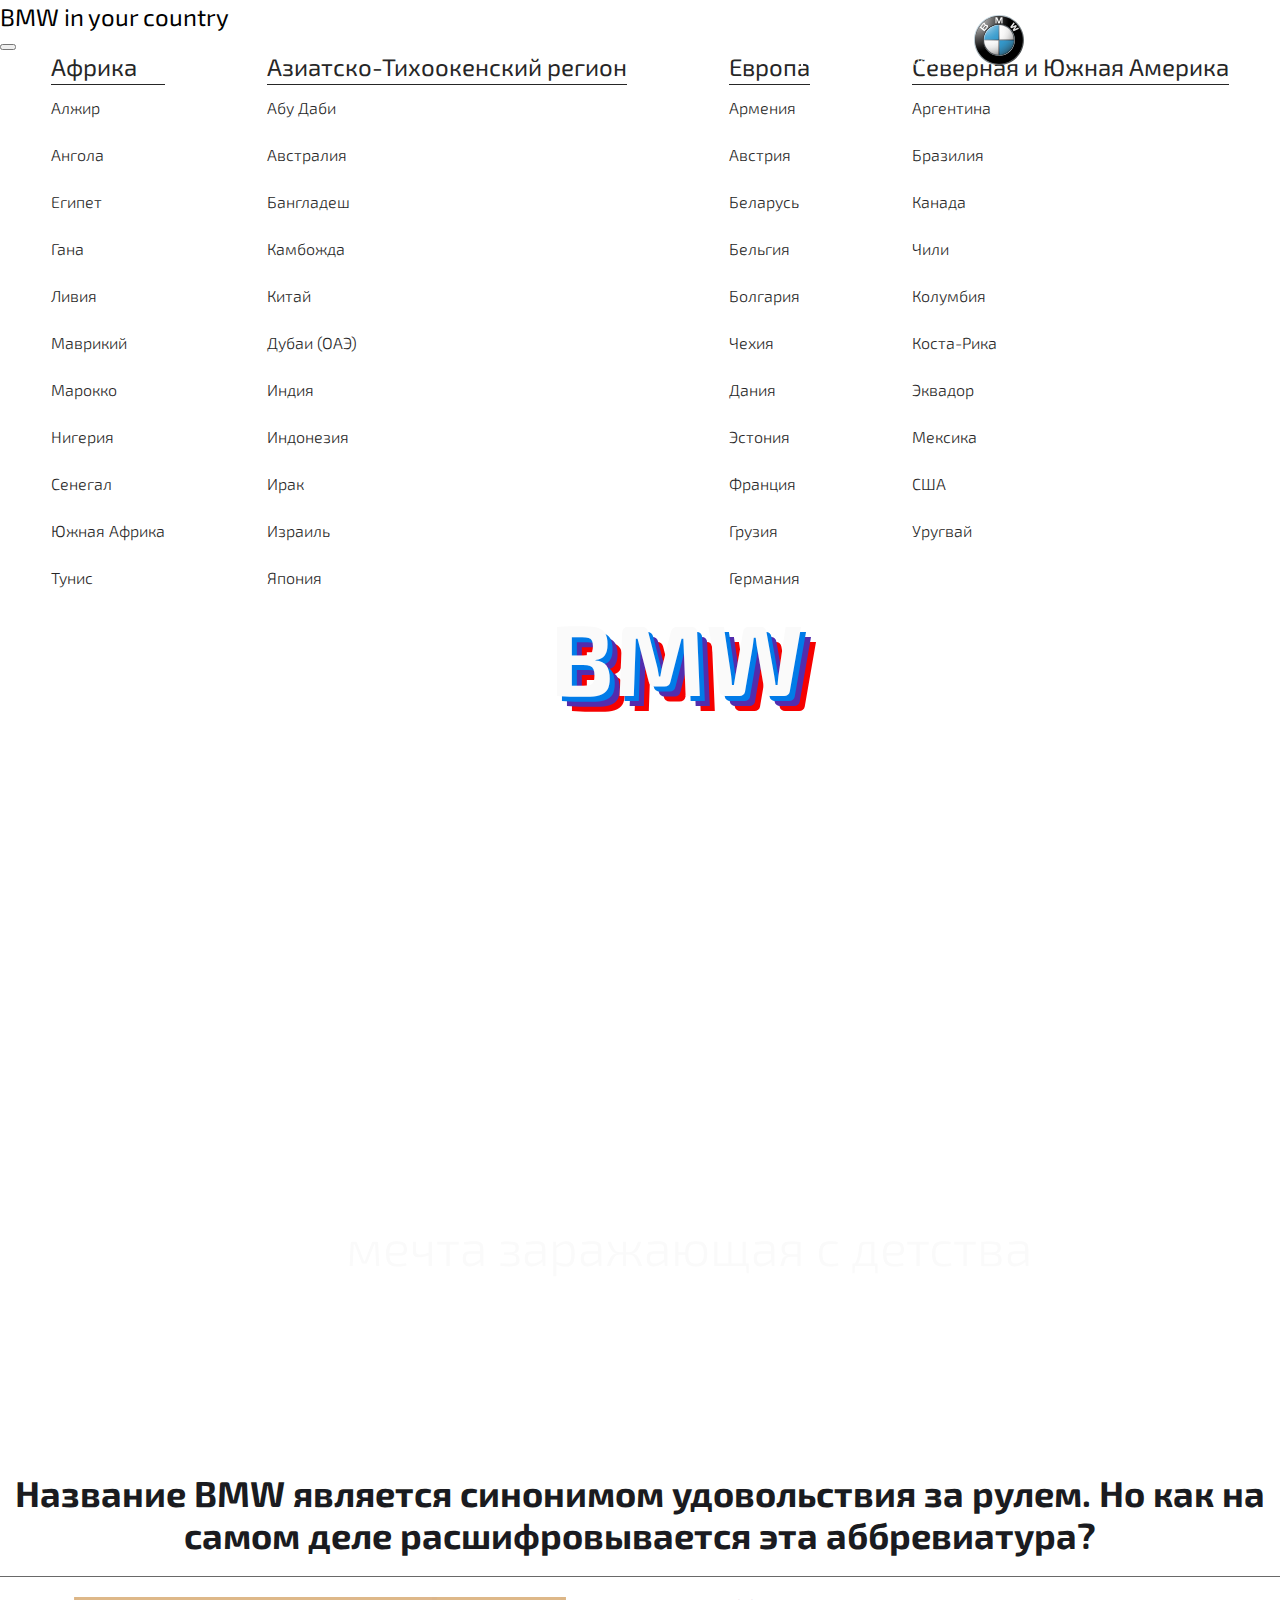
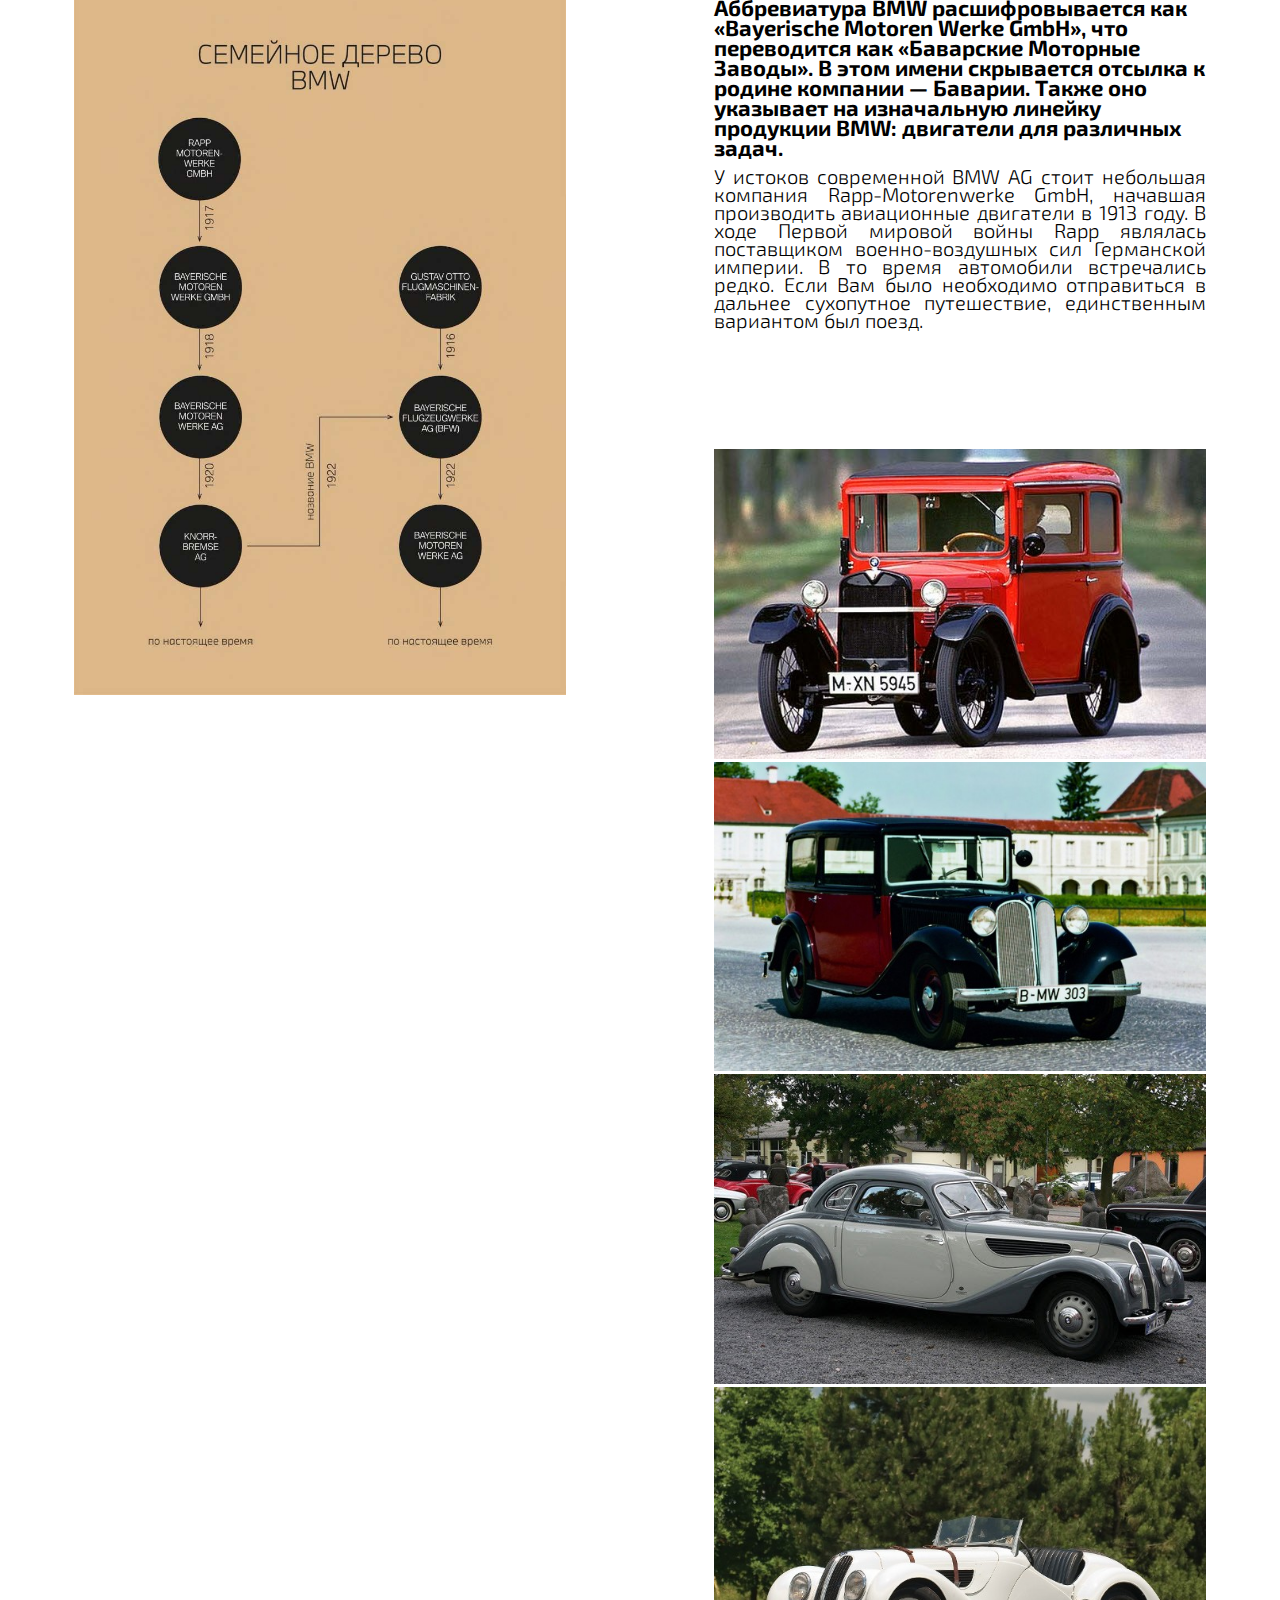
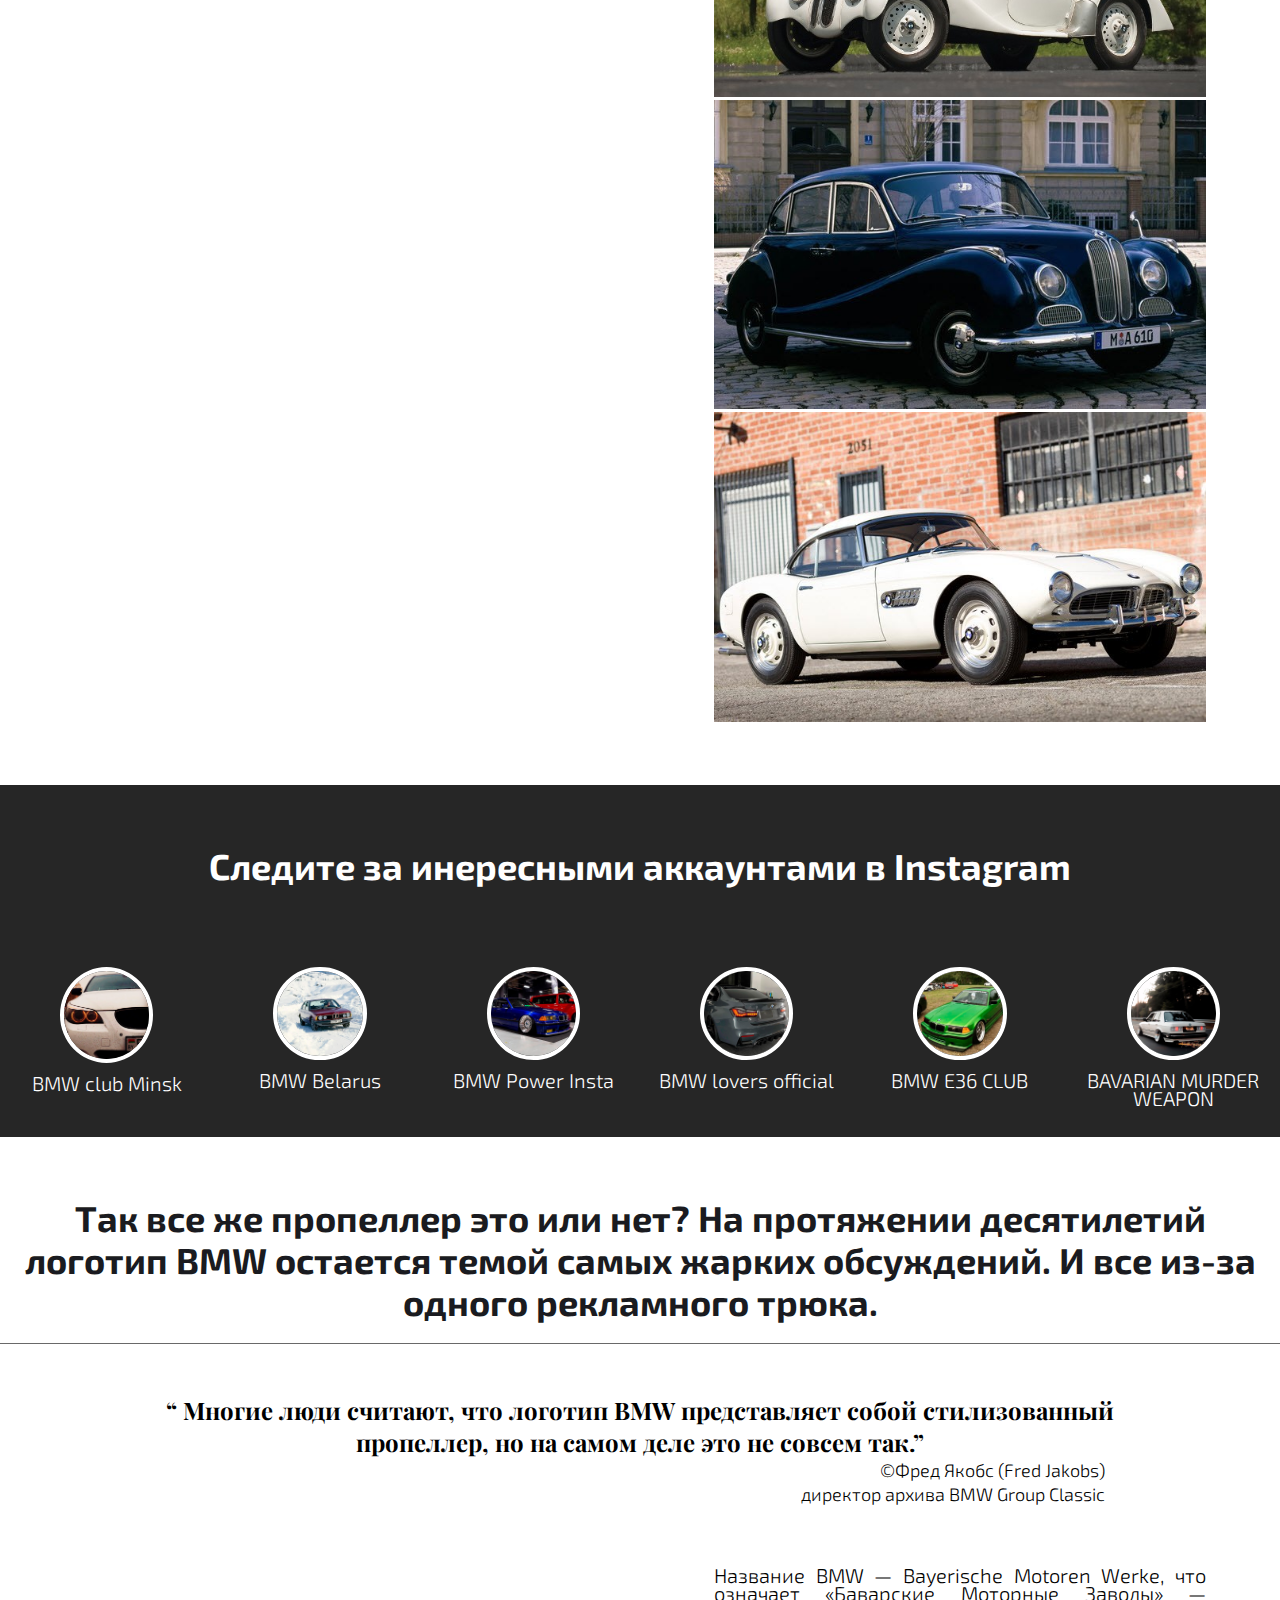
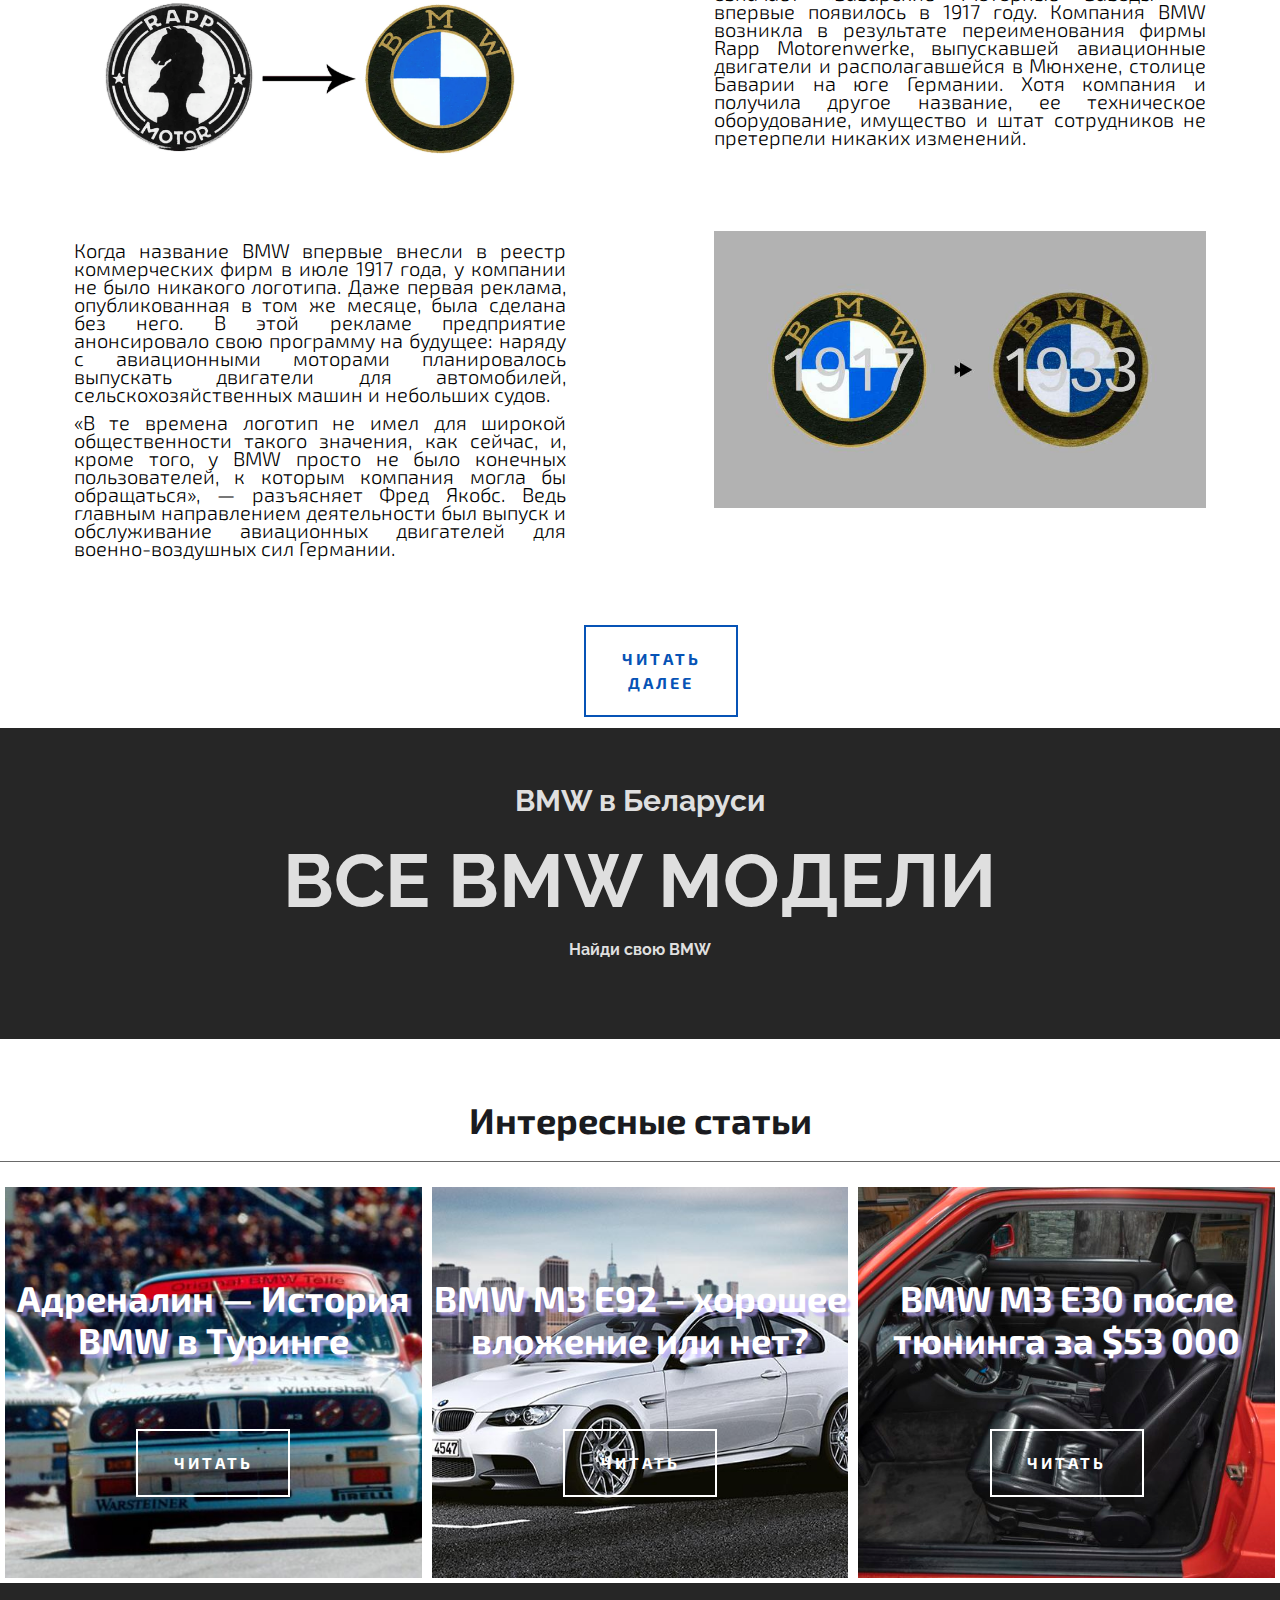
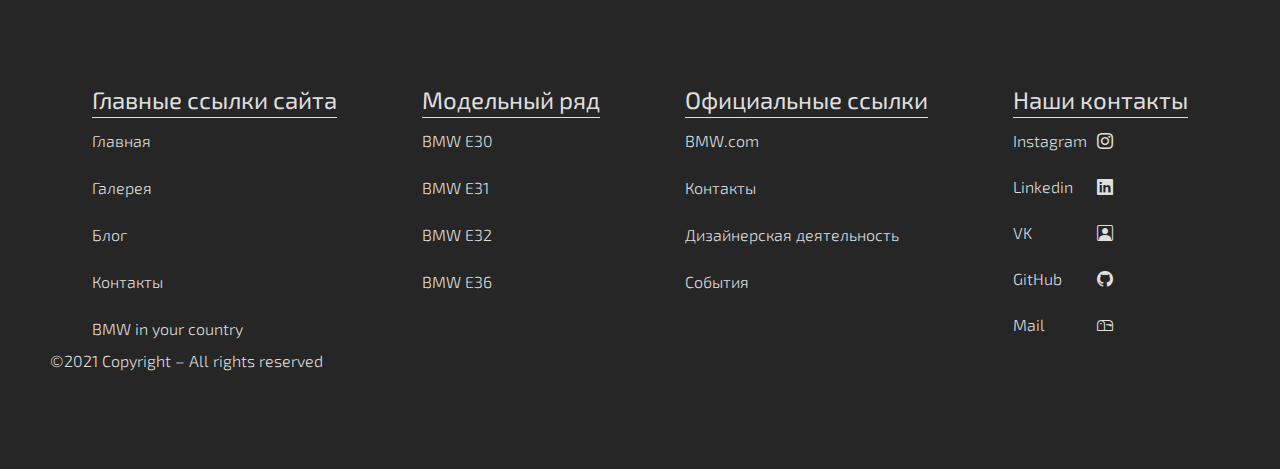
==== commit 167c117e: "Update index.html" ====
--- a/index.html
+++ b/index.html
@@ -16,14 +16,14 @@
 <header>
     <nav class="mainNavigator">
         <ul>
-            <li><a href="index.html" title="Главная" target="_blank">Главная</a></li>
+            <li><a href="index.html" title="Главная">Главная</a></li>
             <li class="hovering">
                 <span id="models">Модели</span>
                 <div class="model">
-                    <a href="BMW_E30.html" class="series" target="_blank" title="BMW E30">BMW E30</a>
-                    <a href="BMW_E31.html" class="series" target="_blank" title="BMW E31">BMW E31</a>
-                    <a href="BMW_E32.html" class="series" target="_blank" title="BMW E32">BMW E32</a>
-                    <a href="BMW_E36.html" class="series" target="_blank" title="BMW E36">BMW E36</a>
+                    <a href="BMW_E30.html" class="series" title="BMW E30">BMW E30</a>
+                    <a href="BMW_E31.html" class="series" title="BMW E31">BMW E31</a>
+                    <a href="BMW_E32.html" class="series" title="BMW E32">BMW E32</a>
+                    <a href="BMW_E36.html" class="series" title="BMW E36">BMW E36</a>
                 </div>
             </li>
             <li><a href="galary.html" title="Галерея">Галерея</a></li>
@@ -536,20 +536,20 @@
         <div class="quickLinks">
             <h2>Главные ссылки сайта</h2>
             <ul>
-                <li><a href="index.html" title="Главная" target="_blank">Главная</a></li>
-                <li><a href="galary.html" title="Галерея" target="_blank">Галерея</a></li>
-                <li><a href="blog.html" title="Блог" target="_blank">Блог</a></li>
-                <li><a href="contact.html" title="Контакты" target="_blank">Контакты</a></li>
+                <li><a href="index.html" title="Главная">Главная</a></li>
+                <li><a href="galary.html" title="Галерея">Галерея</a></li>
+                <li><a href="blog.html" title="Блог">Блог</a></li>
+                <li><a href="contact.html" title="Контакты">Контакты</a></li>
                 <li><a href="#" class="endList " title="BMW in your country " data-bs-toggle="modal" data-bs-target="#exampleModal">BMW in your country </a></li>
             </ul>
         </div>
         <div class="modelsLinks">
             <h2>Модельный ряд</h2>
             <ul>
-                <li><a href="BMW_E30.html" target="_blank" title="BMW E30">BMW E30</a></li>
-                <li><a href="BMW_E31.html" target="_blank" title="BMW E31">BMW E31</a></li>
-                <li><a href="BMW_E32.html" target="_blank" title="BMW E32">BMW E32</a></li>
-                <li><a href="BMW_E36.html" target="_blank" title="BMW E36">BMW E36</a></li>
+                <li><a href="BMW_E30.html" title="BMW E30">BMW E30</a></li>
+                <li><a href="BMW_E31.html" title="BMW E31">BMW E31</a></li>
+                <li><a href="BMW_E32.html" title="BMW E32">BMW E32</a></li>
+                <li><a href="BMW_E36.html" title="BMW E36">BMW E36</a></li>
             </ul>
         </div>
         <div class="oficialLinks">
@@ -567,7 +567,7 @@
                 <li><a href="https://www.instagram.com/ia_molodec/" target="_blank" title="Instagram">Instagram <i class="bi bi-instagram"></i></a></li>
                 <li><a href="https://www.linkedin.com/in/vladimir-skorohod-90977b202/" target="_blank" title="Linkedin">Linkedin<i class="bi bi-linkedin"></i></a></li>
                 <li><a href="https://vk.com/mr_vl_skorohod" target="_blank" title="VK">VK<i class="bi bi-person-square"></i></a></li>
-                <li><a href="https://github.com/" target="_blank" title="GitHub">GitHub<i class="bi bi-github"></i></a></li>
+                <li><a href="https://github.com/MrSkorohod" target="_blank" title="GitHub">GitHub<i class="bi bi-github"></i></a></li>
                 <li><a href="mailto:mr.vl.skorohod@gmail.com" target="_blank" title="Mail">Mail<i class="bi bi-mailbox"></i></a></li>
             </ul>
         </div>
@@ -583,10 +583,10 @@
                 <div id="flush-collapseOne" class="accordion-collapse collapse" aria-labelledby="flush-headingOne" data-bs-parent="#accordionFlushExample">
                     <div class="accordion-body">
                         <ul>
-                            <li><a href="index.html" title="Главная" target="_blank">Главная</a></li>
-                            <li><a href="galary.html" title="Галерея" target="_blank">Галерея</a></li>
-                            <li><a href="blog.html" title="Блог" target="_blank">Блог</a></li>
-                            <li><a href="contact.html" title="Контакты" target="_blank">Контакты</a></li>
+                            <li><a href="index.html" title="Главная">Главная</a></li>
+                            <li><a href="galary.html" title="Галерея">Галерея</a></li>
+                            <li><a href="blog.html" title="Блог">Блог</a></li>
+                            <li><a href="contact.html" title="Контакты">Контакты</a></li>
                             <li><a href="#" class="endList " title="BMW in your country " data-bs-toggle="modal" data-bs-target="#exampleModal">BMW in your country </a></li>
                         </ul>
                     </div>
@@ -601,10 +601,10 @@
                 <div id="flush-collapseTwo" class="accordion-collapse collapse" aria-labelledby="flush-headingTwo" data-bs-parent="#accordionFlushExample">
                     <div class="accordion-body">
                         <ul>
-                            <li><a href="BMW_E30.html" target="_blank" title="BMW E30">BMW E30</a></li>
-                            <li><a href="BMW_E31.html" target="_blank" title="BMW E31">BMW E31</a></li>
-                            <li><a href="BMW_E32.html" target="_blank" title="BMW E32">BMW E32</a></li>
-                            <li><a href="BMW_E36.html" target="_blank" title="BMW E36">BMW E36</a></li>
+                            <li><a href="BMW_E30.html" title="BMW E30">BMW E30</a></li>
+                            <li><a href="BMW_E31.html" title="BMW E31">BMW E31</a></li>
+                            <li><a href="BMW_E32.html" title="BMW E32">BMW E32</a></li>
+                            <li><a href="BMW_E36.html" title="BMW E36">BMW E36</a></li>
                         </ul>
                     </div>
                 </div>
@@ -638,7 +638,7 @@
                             <li><a href="https://www.instagram.com/ia_molodec/" target="_blank" title="Instagram">Instagram <i class="bi bi-instagram"></i></a></li>
                             <li><a href="https://www.linkedin.com/in/vladimir-skorohod-90977b202/" target="_blank" title="Linkedin">Linkedin<i class="bi bi-linkedin"></i></a></li>
                             <li><a href="https://vk.com/mr_vl_skorohod" target="_blank" title="VK">VK<i class="bi bi-person-square"></i></a></li>
-                            <li><a href="https://github.com/" target="_blank" title="GitHub">GitHub<i class="bi bi-github"></i></a></li>
+                            <li><a href="https://github.com/MrSkorohod" target="_blank" title="GitHub">GitHub<i class="bi bi-github"></i></a></li>
                             <li><a href="mailto:mr.vl.skorohod@gmail.com" target="_blank" title="Mail">Mail<i class="bi bi-mailbox"></i></a></li>
                         </ul>
                     </div>
@@ -650,7 +650,7 @@
 </footer>
 <script src="https://cdn.jsdelivr.net/npm/bootstrap@5.0.0-beta1/dist/js/bootstrap.bundle.min.js" integrity="sha384-ygbV9kiqUc6oa4msXn9868pTtWMgiQaeYH7/t7LECLbyPA2x65Kgf80OJFdroafW" crossorigin="anonymous"></script>
 <script src="js/script.js"></script>
-<script src="http://code.jquery.com/jquery-1.8.3.js"></script>
+<script src="https://code.jquery.com/jquery-3.5.1.js" integrity="sha256-QWo7LDvxbWT2tbbQ97B53yJnYU3WhH/C8ycbRAkjPDc=" crossorigin="anonymous"></script>
 <script src="js/jqueryHelper.js"></script>
 <script>
     let link = document.querySelector("#openArticle");
@@ -696,4 +696,4 @@
 
 </script>
 </body>
-</html>+</html>
--- a/style/style_main.css
+++ b/style/style_main.css
@@ -83,6 +83,7 @@
     left: 0;
     top: 0;
     padding-bottom: 32.5px;
+    cursor: pointer;
 }
 li.hovering {
     position: relative;
@@ -108,8 +109,16 @@
     text-shadow: -1px -1px 1px rgba(255, 255, 255, 0.2),
     1px 1px 1px rgba(0, 0, 0, 0.6);
 }
-.model a:hover{
+.mainNavigator .hovering .model a:hover{
     text-shadow: none;
+    background: rgba(0, 0, 0, 0.5);
+    border-radius: 25px 25px;
+    width: 100px;
+    font-size: 18px;
+    color: #fff;
+    margin: 0 auto;
+    padding: 10px;
+    border-bottom: none;
 }
 
 .mainNavigator a.series:hover{
@@ -403,6 +412,7 @@
     position: relative;
     overflow: hidden;
     cursor: pointer;
+    background: white;
 }
 .openArticle.closing-button span {
     font-family: 'Exo 2', sans-serif;
@@ -551,4 +561,4 @@
 }
 .mini {
     display: none;
-}+}
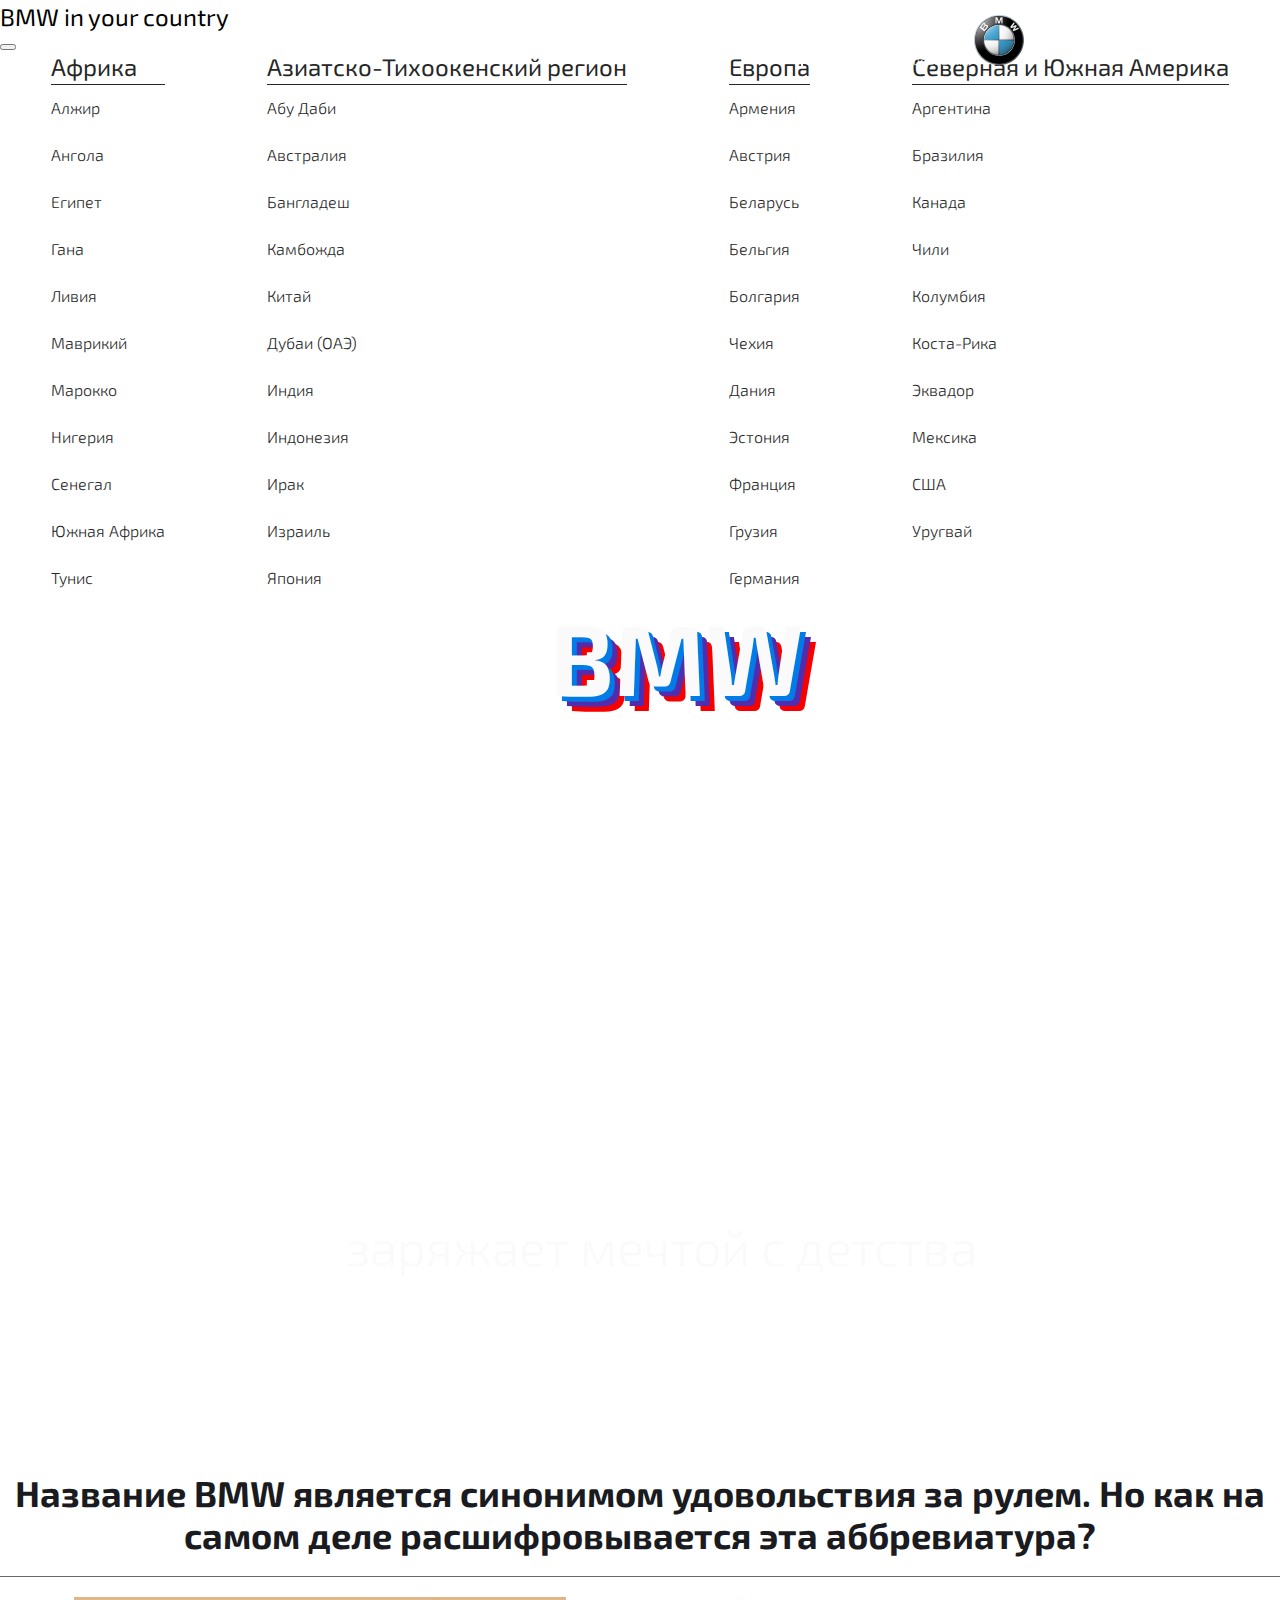
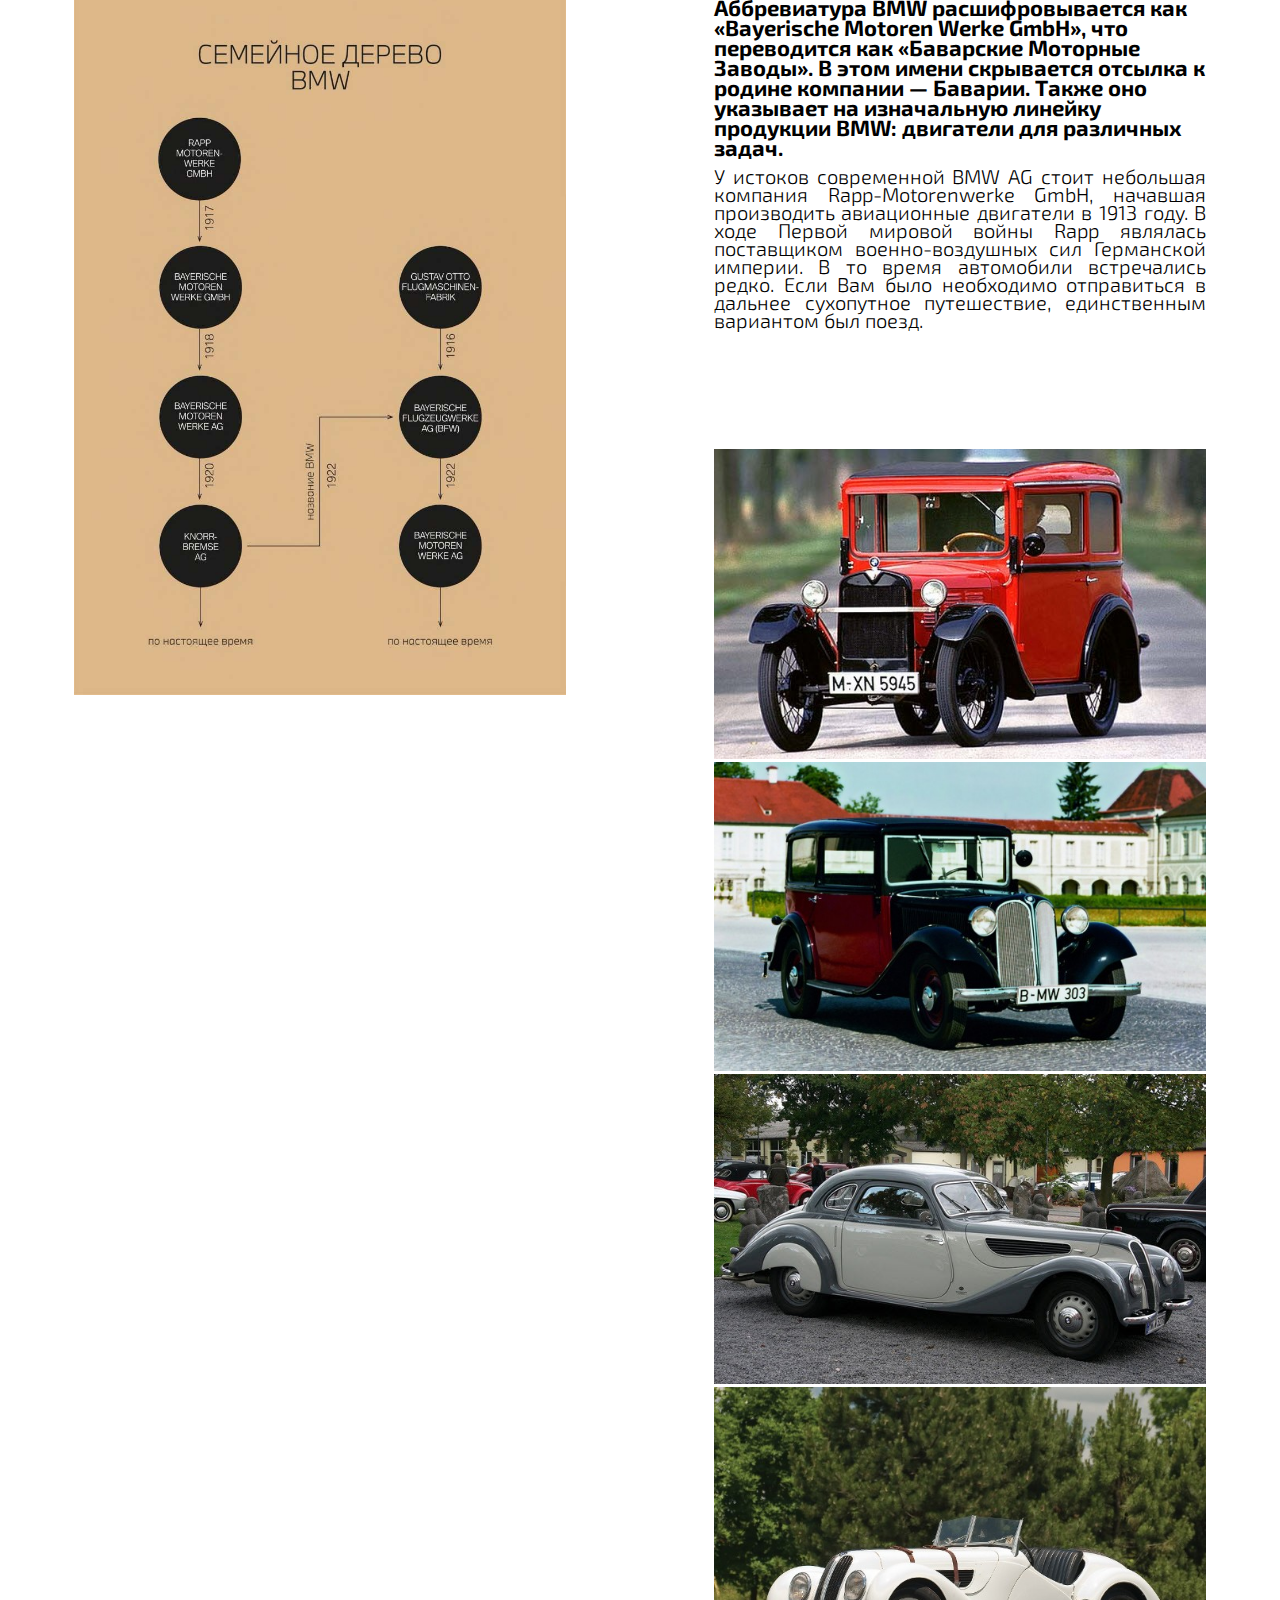
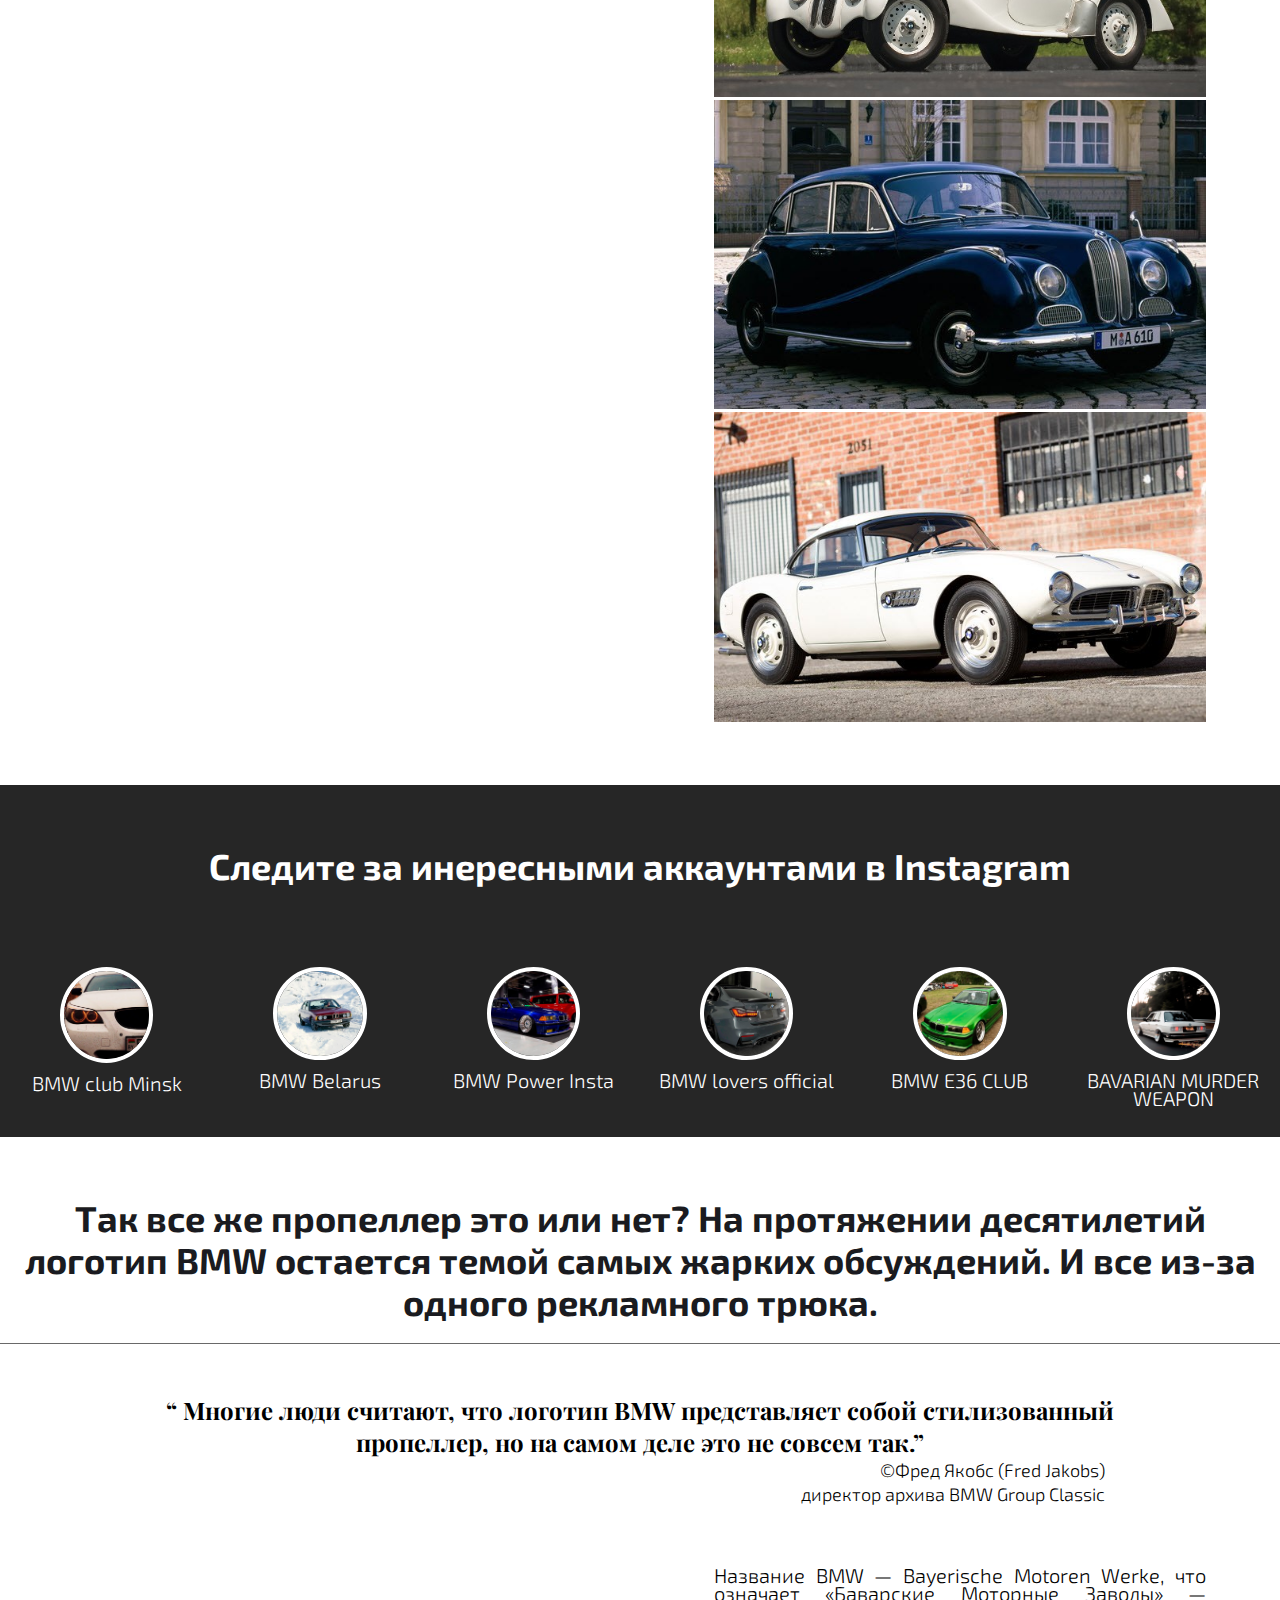
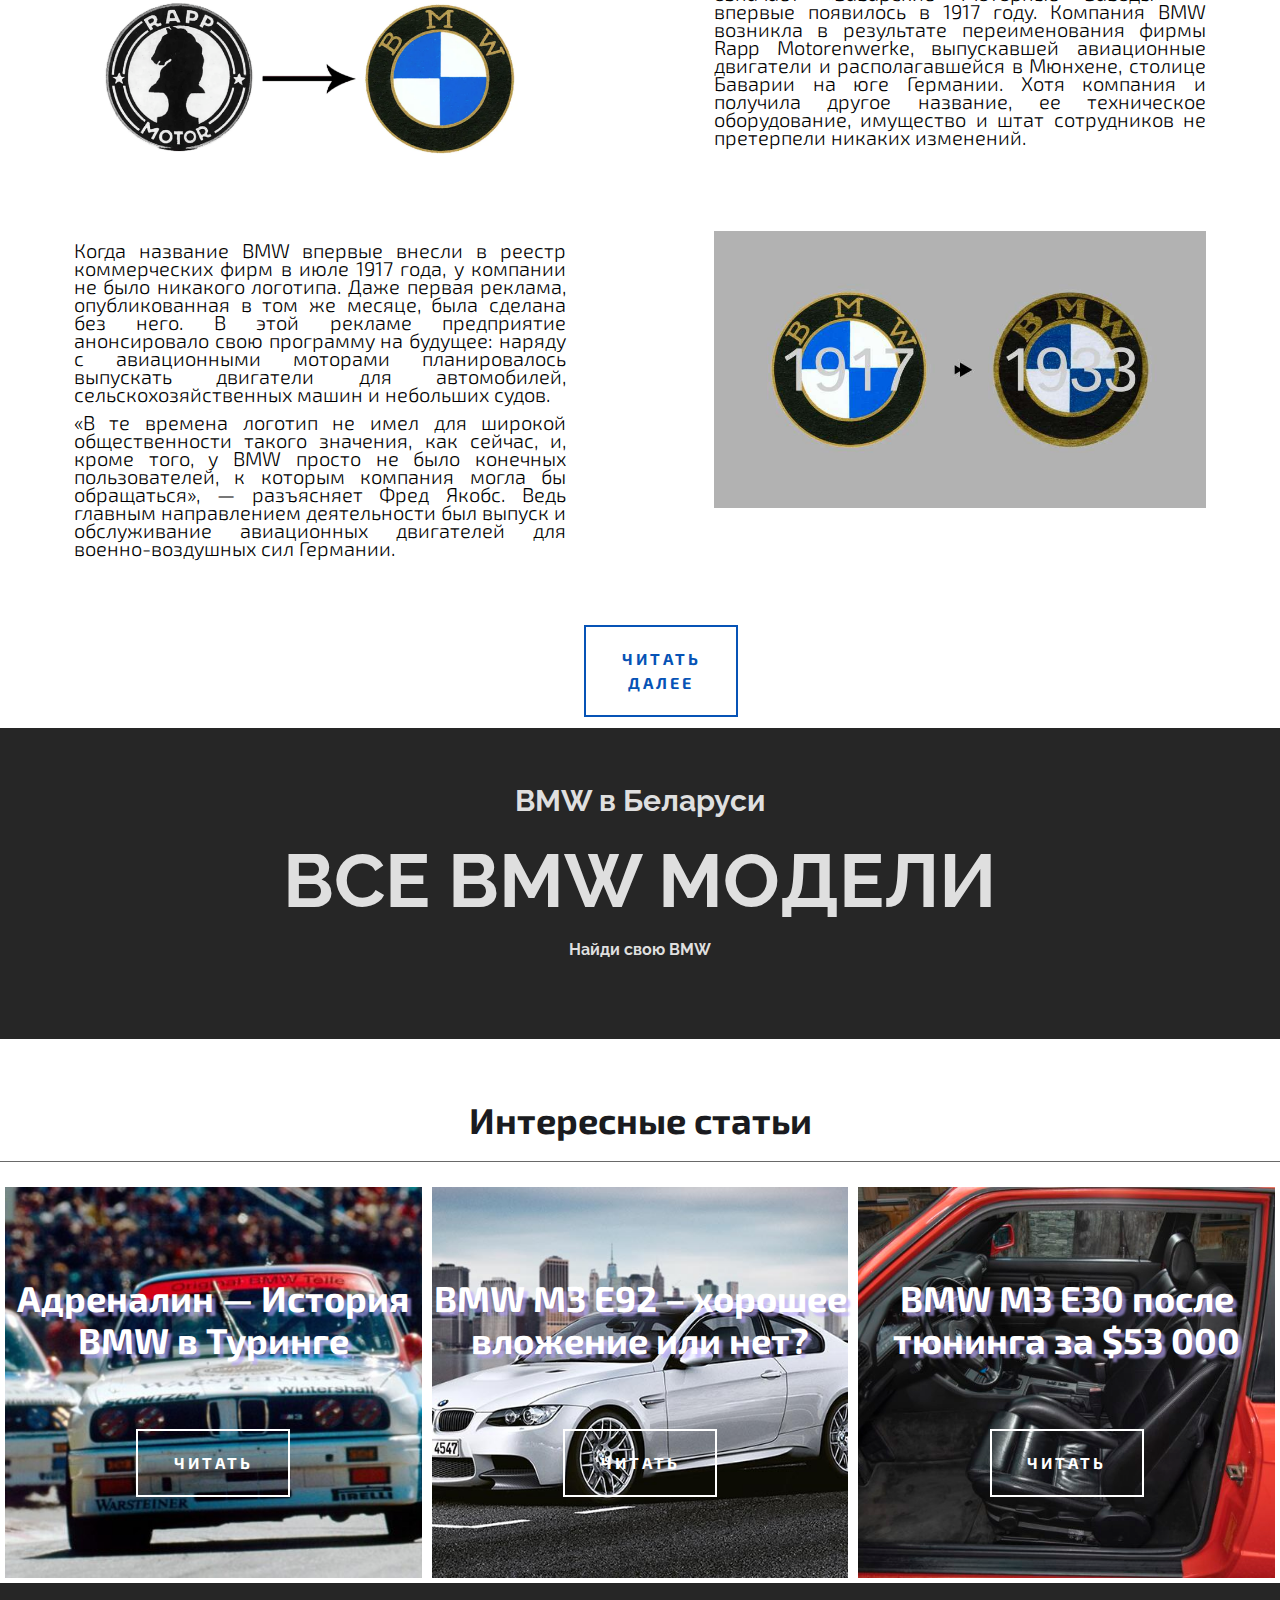
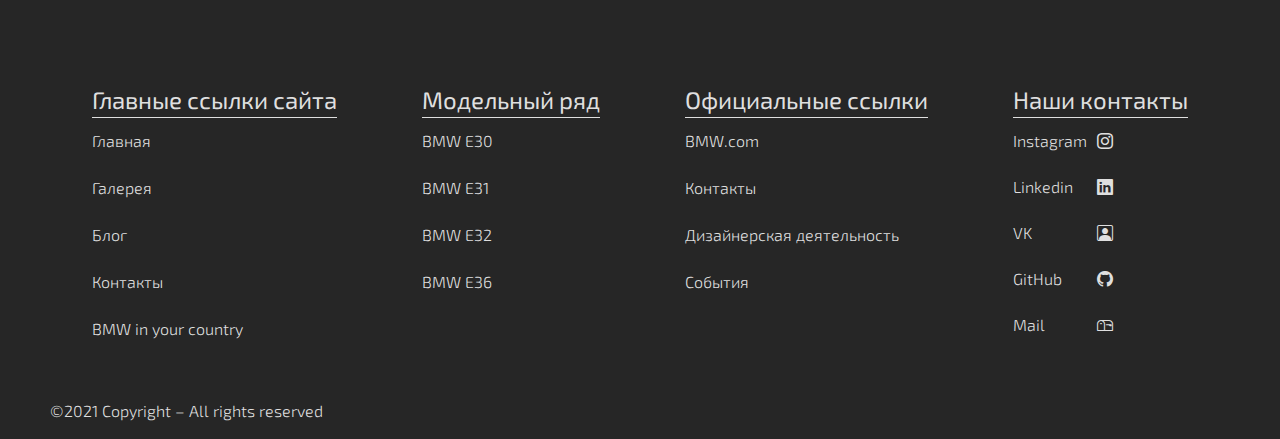
==== commit c4f666a5: "Update index.html" ====
--- a/index.html
+++ b/index.html
@@ -4,6 +4,7 @@
     <meta charset="UTF-8">
     <meta name="viewport" content="width=device-width, initial-scale=1">
     <title>BMW Blog</title>
+    <link href="[data-uri]" rel="icon" type="image/x-icon" />
     <link href="https://cdn.jsdelivr.net/npm/bootstrap@5.0.0-beta1/dist/css/bootstrap.min.css" rel="stylesheet" integrity="sha384-giJF6kkoqNQ00vy+HMDP7azOuL0xtbfIcaT9wjKHr8RbDVddVHyTfAAsrekwKmP1" crossorigin="anonymous">
     <link rel="stylesheet" href="https://cdn.jsdelivr.net/npm/bootstrap-icons@1.3.0/font/bootstrap-icons.css">
     <link rel="stylesheet" href="style/reset.css">
@@ -318,7 +319,7 @@
     </div>
     <div class="number">
         <h1>BMW</h1>
-        <h2>мечта заражающая с детства</h2>
+        <h2>заряжает мечтой с детства</h2>
     </div>
 </header>
 
@@ -653,9 +654,10 @@
 <script src="https://code.jquery.com/jquery-3.5.1.js" integrity="sha256-QWo7LDvxbWT2tbbQ97B53yJnYU3WhH/C8ycbRAkjPDc=" crossorigin="anonymous"></script>
 <script src="js/jqueryHelper.js"></script>
 <script>
-    let link = document.querySelector("#openArticle");
+   let link = document.querySelector("#openArticle");
     let btn = document.getElementById("close");
-    let element = document.querySelector('.nowPrev');
+    let element = document.querySelector('.carBy');
+    let element2 = document.querySelector(".inst")
     let article = document.querySelector(".hidDiv");
     link.addEventListener("click", function (el) {
         article.style.display = "block";
@@ -663,37 +665,44 @@
         btn.style.display = "block";
     });
 
-    let Visible = function (target) {
+    let Visible = function (elem1, elem2) {
        let targetPosition = {
-                top: window.pageYOffset + target.getBoundingClientRect().top + 400,
-                left: window.pageXOffset + target.getBoundingClientRect().left,
-                right: window.pageXOffset + target.getBoundingClientRect().right,
-                bottom: window.pageYOffset + target.getBoundingClientRect().bottom
+                top: window.pageYOffset + elem1.getBoundingClientRect().top + 200,
+                bottom: window.pageYOffset + elem1.getBoundingClientRect().bottom
             },
             windowPosition = {
                 top: window.pageYOffset,
-                left: window.pageXOffset,
-                right: window.pageXOffset + document.documentElement.clientWidth,
                 bottom: window.pageYOffset + document.documentElement.clientHeight
-            };
-
-        if (targetPosition.bottom > windowPosition.top && // Если позиция нижней части элемента больше позиции верхней чайти окна, то элемент виден сверху
-            targetPosition.top < windowPosition.bottom && // Если позиция верхней части элемента меньше позиции нижней чайти окна, то элемент виден снизу
-            targetPosition.right > windowPosition.left && // Если позиция правой стороны элемента больше позиции левой части окна, то элемент виден слева
-            targetPosition.left < windowPosition.right) { // Если позиция левой стороны элемента меньше позиции правой чайти окна, то элемент виден справа
+            },
+           target2Position = {
+           top: window.pageYOffset + elem2.getBoundingClientRect().top,
+           bottom: window.pageYOffset + elem2.getBoundingClientRect().bottom - 500
+        };
+
+        if ((targetPosition.bottom > windowPosition.top && // Если позиция нижней части элемента больше позиции верхней чайти окна, то элемент виден сверху
+            targetPosition.top < windowPosition.bottom) ||
+            (target2Position.top < windowPosition.bottom &&
+            target2Position.bottom > windowPosition.top)) { // Если позиция левой стороны элемента меньше позиции правой чайти окна, то элемент виден справа
             btn.style.display = "none";
         }
+        else if ((targetPosition.top < windowPosition.bottom ||
+                target2Position.bottom < windowPosition.top) &&
+                (targetPosition.top > windowPosition.bottom ||
+                target2Position.bottom > windowPosition.top)&&
+                link.style.display === "none"){
+            btn.style.display = "block";
+        }
+
+
     };
     window.addEventListener('scroll', function() {
-        Visible (element);
+        Visible (element, element2);
     });
-    Visible (element);
     btn.addEventListener("click", function (el) {
         article.style.display = "none";
         link.style.display = "block";
         btn.style.display = "none";
     });
-
 </script>
 </body>
 </html>
--- a/style/style_main.css
+++ b/style/style_main.css
@@ -494,7 +494,10 @@
 /*-----------------------------*/
 footer {
     background-color: #262626;
-    padding: 100px 50px;
+    padding: 100px 50px 20px;
+}
+footer p {
+    margin-top: 50px;
 }
 .footerNavigation {
     display: flex;
